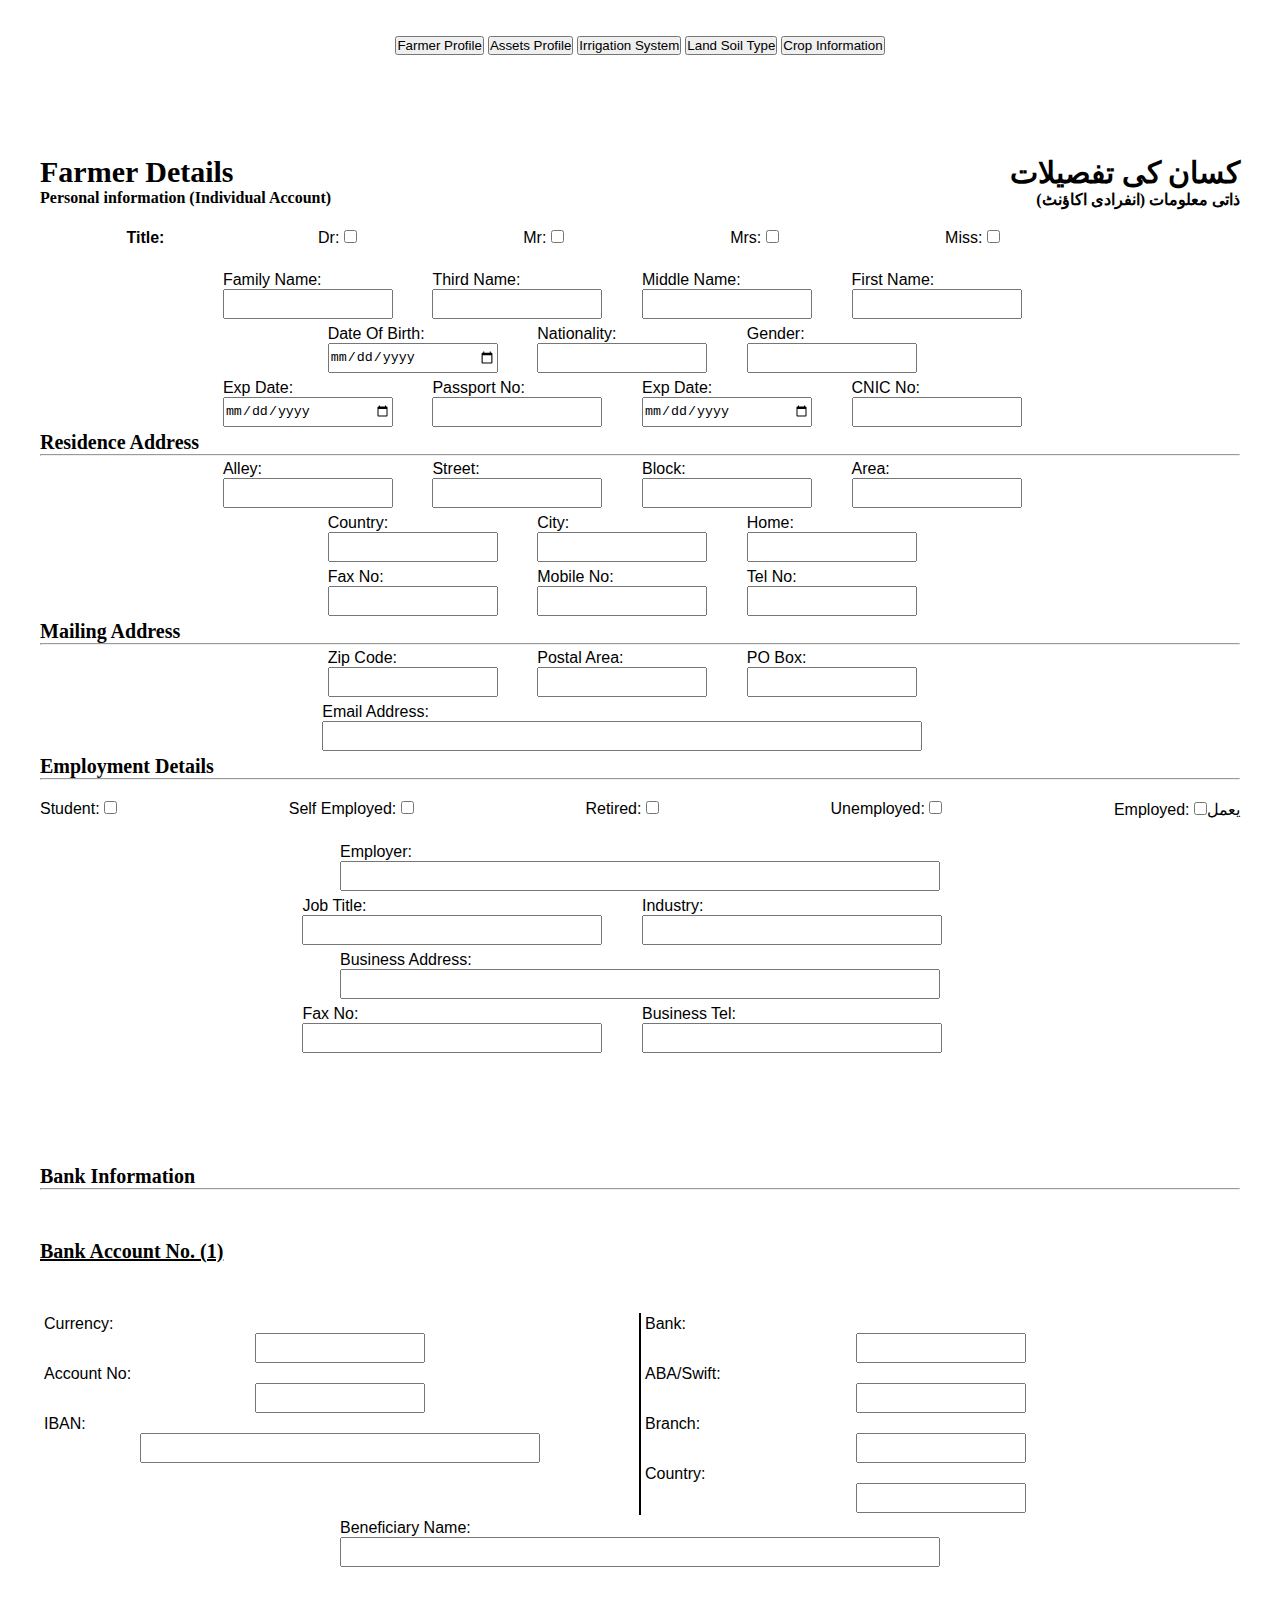
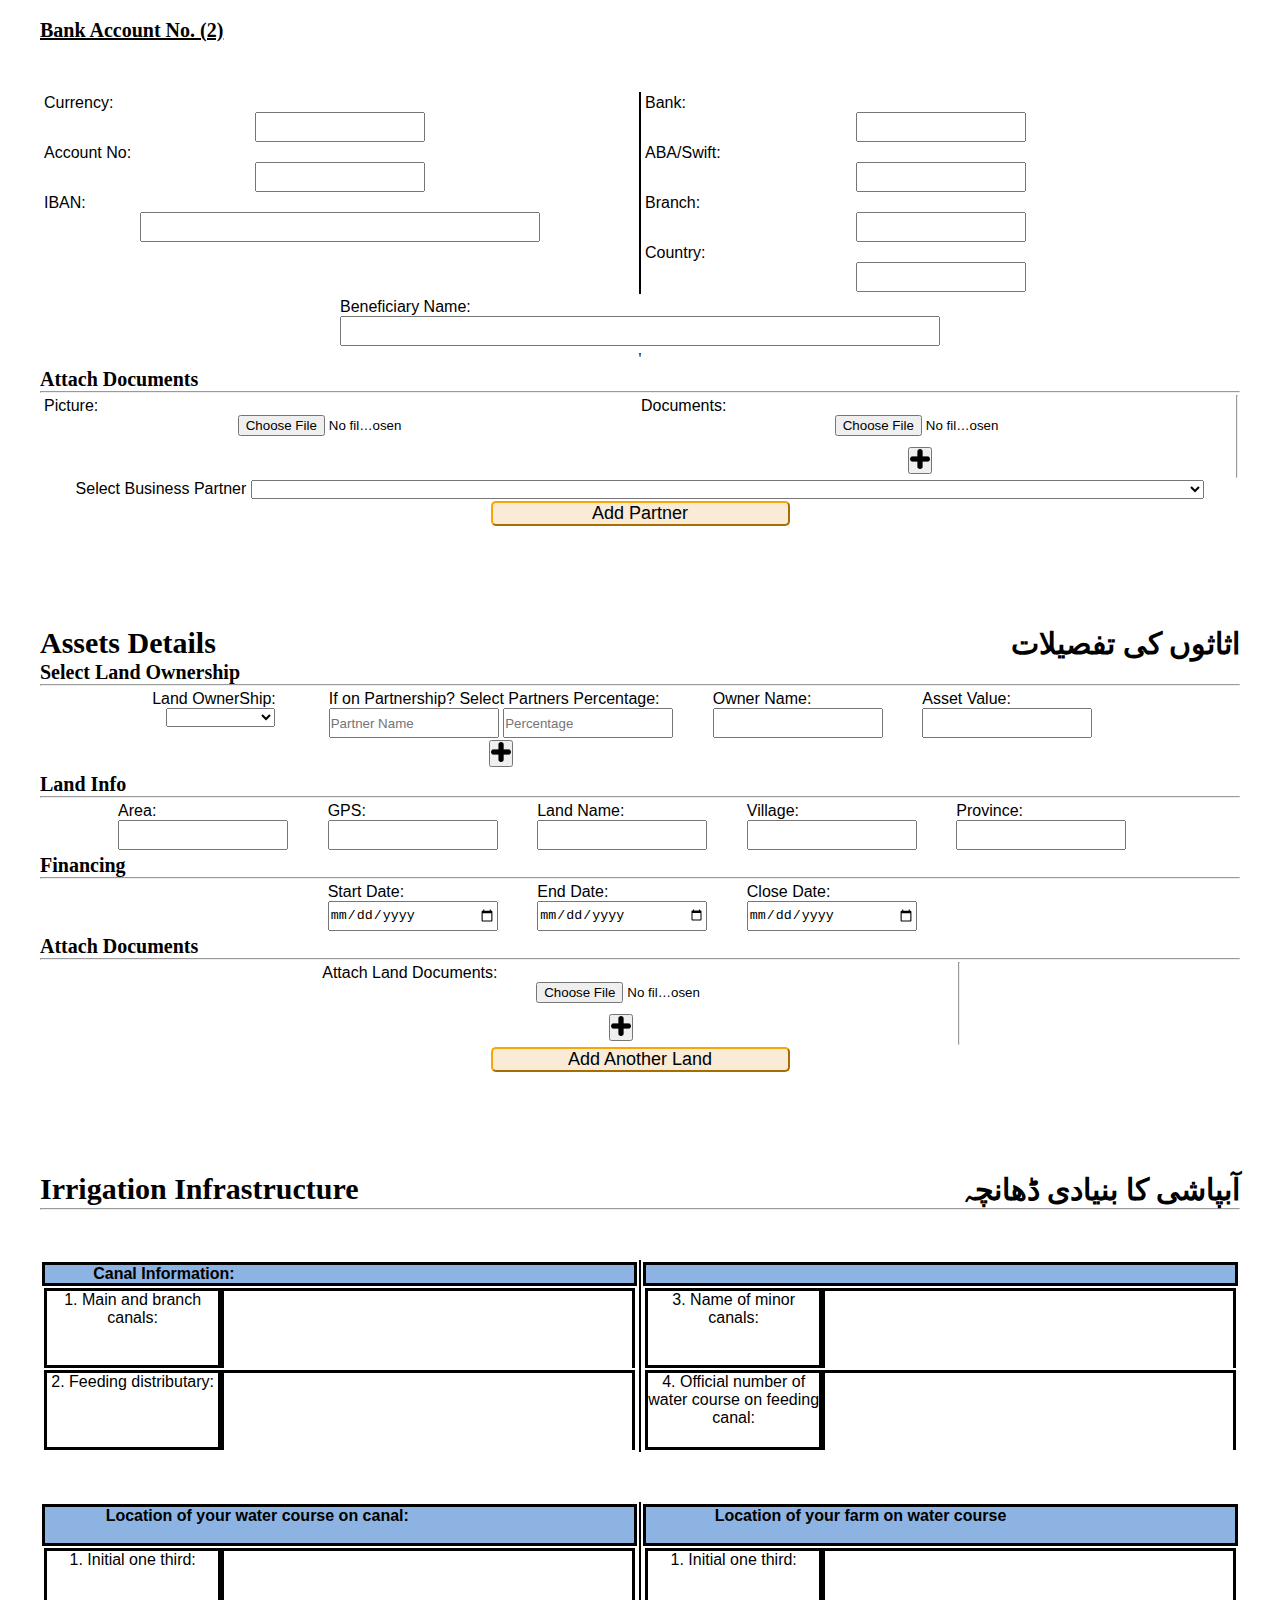
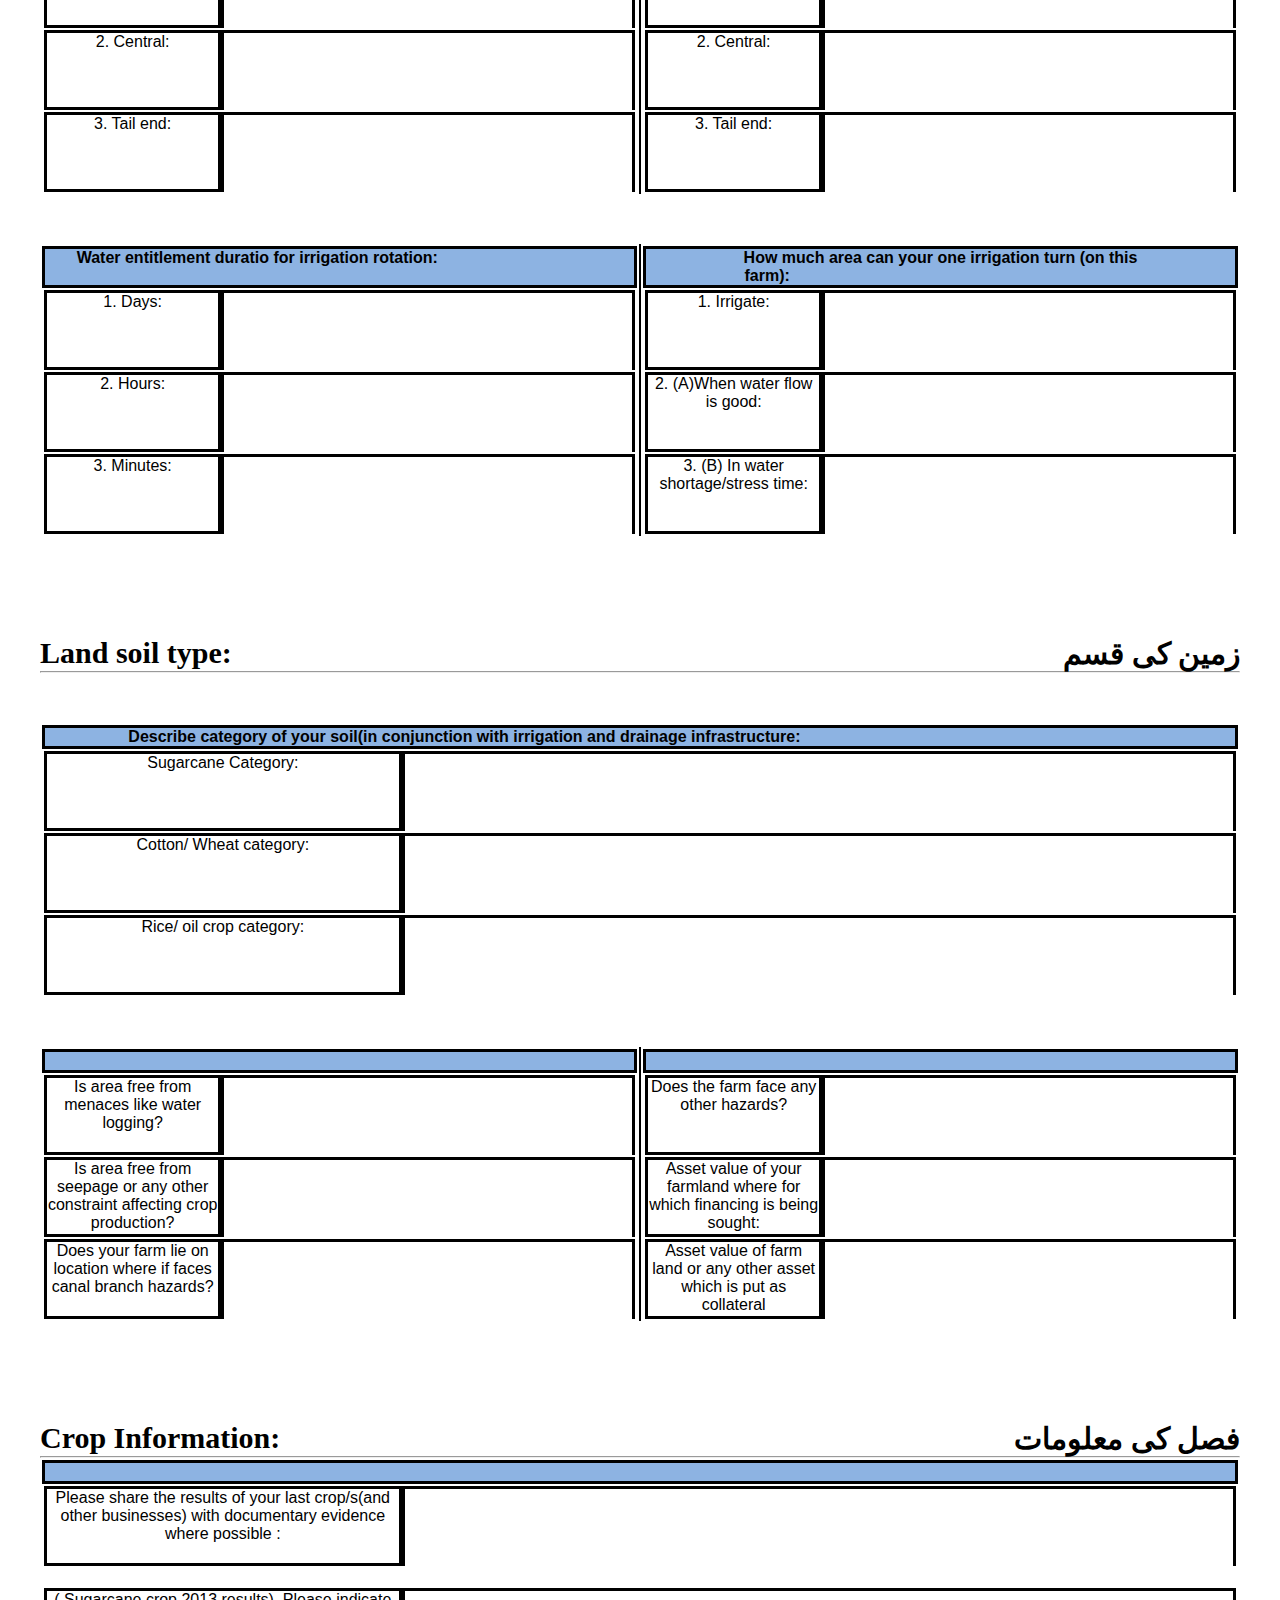
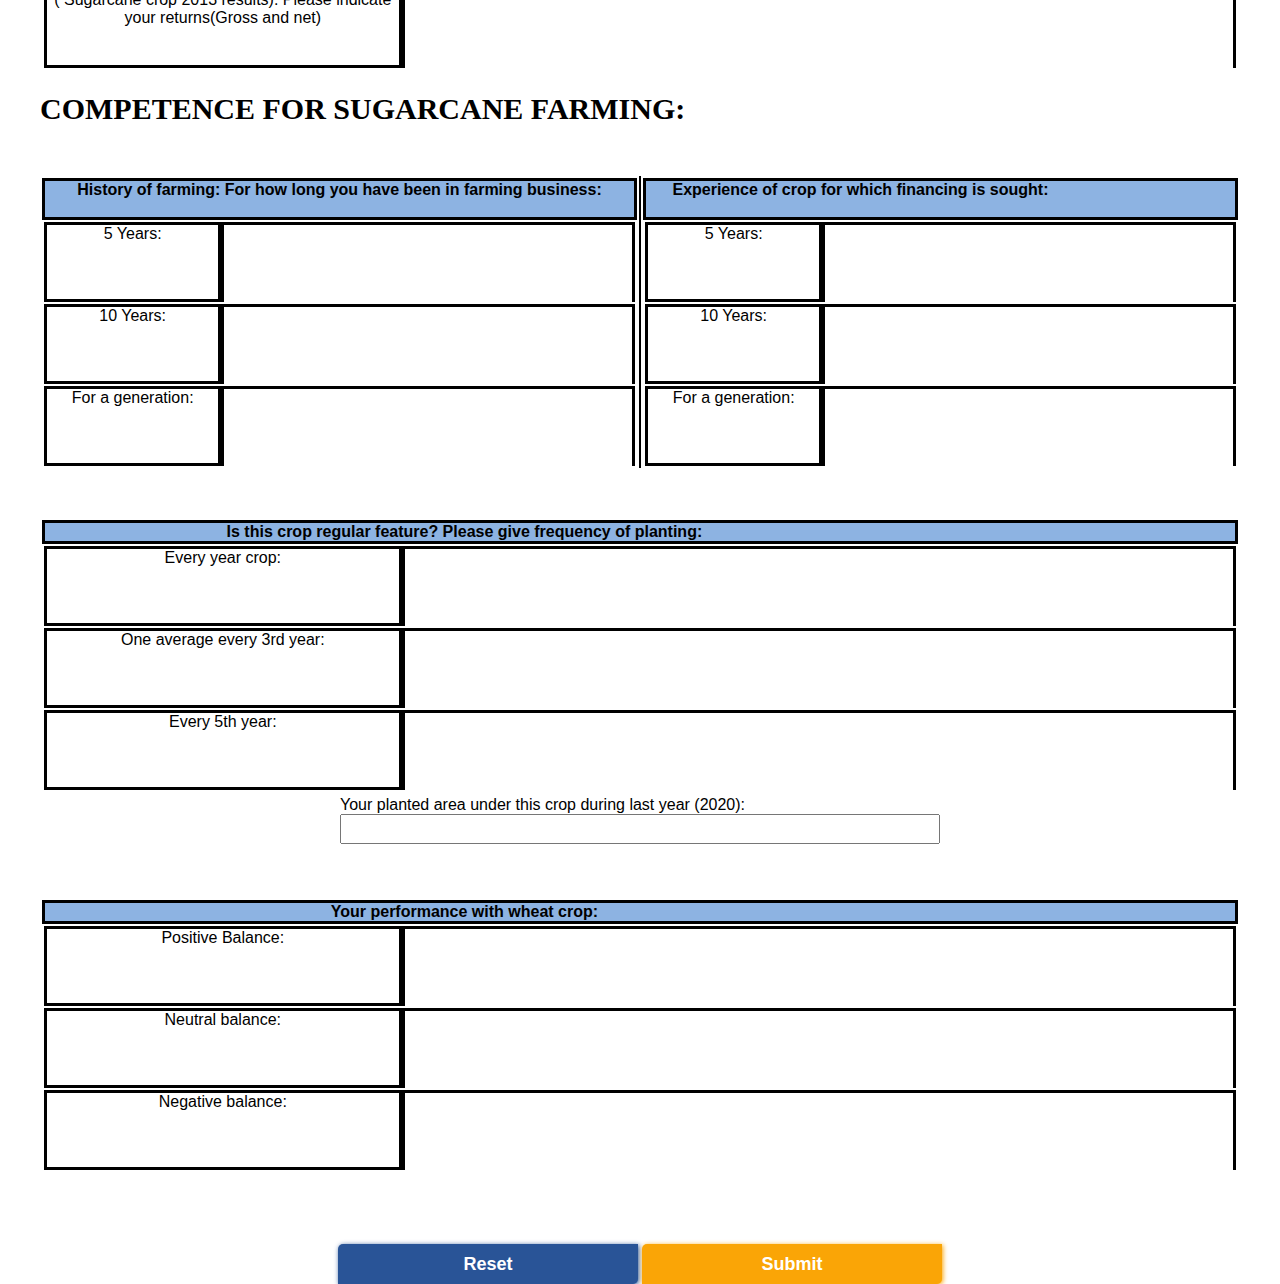
==== AGRO FARMER PROFILE HTML/index.html @ b7f1b9e5 "Add files via upload" ====
<!doctype html>
<html lang="en">
  <head>
    <meta charset="utf-8">
    <meta http-equiv="X-UA-Compatible" content="IE=edge">
    <meta name="viewport" content="width=device-width, initial-scale=1">
    <!-- The above 3 meta tags *must* come first in the head; any other head content must come *after* these tags -->
    <title>Agro Business</title>

    <!-- Bootstrap -->
    <link href="https://cdn.jsdelivr.net/npm/bootstrap@5.1.0/dist/css/bootstrap.min.css" rel="stylesheet" integrity="sha384-KyZXEAg3QhqLMpG8r+8fhAXLRk2vvoC2f3B09zVXn8CA5QIVfZOJ3BCsw2P0p/We" crossorigin="anonymous">
    <link rel="stylesheet" href="css/style.css">
    <!-- HTML5 shim and Respond.js for IE8 support of HTML5 elements and media queries -->
    <!-- WARNING: Respond.js doesn't work if you view the page via file:// -->
    <!--[if lt IE 9]>
      <script src="https://oss.maxcdn.com/html5shiv/3.7.3/html5shiv.min.js"></script>
      <script src="https://oss.maxcdn.com/respond/1.4.2/respond.min.js"></script>
    <![endif]-->
    <script src="https://cdn.jsdelivr.net/npm/bootstrap@5.1.0/dist/js/bootstrap.bundle.min.js" integrity="sha384-U1DAWAznBHeqEIlVSCgzq+c9gqGAJn5c/t99JyeKa9xxaYpSvHU5awsuZVVFIhvj" crossorigin="anonymous"></script>    
    <script src="https://ajax.googleapis.com/ajax/libs/jquery/2.1.1/jquery.min.js"></script>    
</head>
  <body>
    <div class="logo">
        <img src="./img/logo3.png">
    </div> 
   <div class="container">   
        <nav style="margin-top: 3%;">
            <div class="nav nav-tabs" id="nav-tab" role="tablist">
                <button class="nav-link active" id="nav-home-tab" data-bs-toggle="tab" data-bs-target="#nav-home" type="button" role="tab" aria-controls="nav-home" aria-selected="true">Farmer Profile</button>
                <button class="nav-link" id="nav-profile-tab" data-bs-toggle="tab" data-bs-target="#nav-profile" type="button" role="tab" aria-controls="nav-profile" aria-selected="false">Assets Profile</button>
                <button class="nav-link" id="nav-contact-tab" data-bs-toggle="tab" data-bs-target="#nav-irrigation" type="button" role="tab" aria-controls="nav-contact" aria-selected="false">Irrigation System</button>
                <button class="nav-link" id="nav-contact-tab" data-bs-toggle="tab" data-bs-target="#nav-land" type="button" role="tab" aria-controls="nav-contact" aria-selected="false">Land Soil Type</button>
                <button class="nav-link" id="nav-contact-tab" data-bs-toggle="tab" data-bs-target="#nav-crop" type="button" role="tab" aria-controls="nav-contact" aria-selected="false">Crop Information</button>    
            </div>
        </nav>
        <div class="tab-content" id="nav-tabContent">
            <div class="tab-pane fade show active" id="nav-home" role="tabpanel" aria-labelledby="nav-home-tab">
                <div class="frm">
                <div class="form-content mg-3">
                    <div class="input-style">
                        <div class="align"> 
                                <div class="txt-left">
                                    <span>
                                        <p class="h2"><b>Farmer Details</b></p>
                                        <p><b>Personal information (Individual Account)</b></p>
                                    </span>
                                </div>
                                <div class="txt-right mg-self-1">
                                    <span>
                                        <p class="h2"><b>
                                            کسان کی تفصیلات</b></p>
                                        <p><b>ذاتی معلومات (انفرادی اکاؤنٹ)</b></p>
                                    </span>
                                </div>
                        </div>   
                        <div class="input-style align txt-center">
                            <div class="input-value">
                                <p><b>Title:</b></p>
                            </div>
                            <div class="input-value cb1">
                                <label for="">
                                    Dr: 
                                </label>
                                <input type="checkbox" name="" id="">
                                <span class="">
                                    
                                </span>    
                            </div>
                            <div class="input-value tk-left cb2">
                                <label for="">
                                    Mr:
                                </label>
                                <input type="checkbox" name="" id="">
                                <span class="">        
                                        
                                </span>    
                            </div>
                            <div class="input-value tk-left cb2">
                                <label for="">
                                    Mrs:
                                </label>
                                <input type="checkbox" name="" id="">
                                <span class="">
                                    
                                </span>    
                            </div>
                            <div class="input-value tk-left cb2">
                                <label for="">
                                    Miss:
                                </label>
                                <input type="checkbox" name="" id="">
                                <span class="">
                                        
                                </span>    
                            </div>
                            <div class="input-value">
                                <p class="cb1"><b></b></p>
                            </div>
                        </div>     
                        <div class="input-value align form-content txt-center mg-self">
                            <div class="mg-self wd-1">    
                                <label class="block" for="">Family Name:    &nbsp;&nbsp;  </label>
                                <input type="text" name="" id="">
                            </div> &nbsp;&nbsp;&nbsp;&nbsp;&nbsp;&nbsp;&nbsp;&nbsp;
                            <div class="mg-self wd-1">    
                                <label class="block" for="">Third Name:   &nbsp;&nbsp;  </label>
                                <input type="text" name="" id="">
                            </div>&nbsp;&nbsp;&nbsp;&nbsp;&nbsp;&nbsp;&nbsp;&nbsp;
                            <div class="mg-self wd-1">    
                                <label class="block" for="">Middle Name: &nbsp;&nbsp; </label>
                                <input type="text" name="" id="">
                            </div>&nbsp;&nbsp;&nbsp;&nbsp;&nbsp;&nbsp;&nbsp;&nbsp;
                            <div class="mg-self wd-1">    
                                <label class="block" for="">First Name:    &nbsp;&nbsp; </label>
                                <input type="text" name="" id="">
                            </div>&nbsp;&nbsp;&nbsp;&nbsp;&nbsp;&nbsp;&nbsp;&nbsp;
                        </div>
                        <div class="input-value align form-content txt-center mg-self">
                            <div class="mg-self wd-1">    
                                <label class="block" for="">Date Of Birth:  &nbsp;&nbsp; </label>
                                <input type="date" name="" id="">
                            </div>&nbsp;&nbsp;&nbsp;&nbsp;&nbsp;&nbsp;&nbsp;&nbsp;
                            <div class="mg-self wd-1">    
                                <label class="block" for="">Nationality:  &nbsp;&nbsp; </label>
                                <input type="text" name="" id="">
                            </div>&nbsp;&nbsp;&nbsp;&nbsp;&nbsp;&nbsp;&nbsp;&nbsp;
                            <div class="mg-self wd-1">    
                                <label class="block" for="">Gender:  &nbsp;&nbsp;  </label>
                                <input type="text" name="" id="">
                            </div>&nbsp;&nbsp;&nbsp;&nbsp;&nbsp;&nbsp;&nbsp;&nbsp;
                        </div>
                        <div class="input-value align form-content txt-center mg-self">
                            <div class="mg-self wd-1">    
                                <label class="block" for="">Exp Date:  &nbsp;&nbsp; </label>
                                <input type="date" name="" id="">
                            </div>&nbsp;&nbsp;&nbsp;&nbsp;&nbsp;&nbsp;&nbsp;&nbsp;
                            <div class="mg-self wd-1">    
                                <label class="block" for="">Passport No:  &nbsp;&nbsp; </label>
                                <input type="text" name="" id="">
                            </div>&nbsp;&nbsp;&nbsp;&nbsp;&nbsp;&nbsp;&nbsp;&nbsp;
                            <div class="mg-self wd-1">    
                                <label class="block" for="">Exp Date:  &nbsp;&nbsp; </label>
                                <input type="date" name="" id="">
                            </div>&nbsp;&nbsp;&nbsp;&nbsp;&nbsp;&nbsp;&nbsp;&nbsp;
                            <div class="mg-self wd-1">    
                                <label class="block" for="">CNIC No:  &nbsp;&nbsp; </label>
                                <input type="text" name="" id="">
                            </div>&nbsp;&nbsp;&nbsp;&nbsp;&nbsp;&nbsp;&nbsp;&nbsp;
                        </div>
                        <div class="align"> 
                            <div class="txt-left">
                                <span>
                                    <p class="h1"><b>Residence Address</b></p>
                                </span>
                            </div>
                            <div class="txt-right mg-self-1">
                                <span>
                                    <p class="h1"><b></b></p>
                                </span>
                            </div>
                        </div> 
                        <hr>
                        <div class="input-value align form-content txt-center mg-self">
                            <div class="mg-self wd-1">    
                                <label class="block" for="">Alley: &nbsp;&nbsp; </label>
                                <input type="text" name="" id="">
                            </div>&nbsp;&nbsp;&nbsp;&nbsp;&nbsp;&nbsp;&nbsp;&nbsp;
                            <div class="mg-self wd-1">    
                                <label class="block" for="">Street: &nbsp;&nbsp;  </label>
                                <input type="text" name="" id="">
                            </div>&nbsp;&nbsp;&nbsp;&nbsp;&nbsp;&nbsp;&nbsp;&nbsp;
                            <div class="mg-self wd-1">    
                                <label class="block" for="">Block: &nbsp;&nbsp;  </label>
                                <input type="text" name="" id="">
                            </div>&nbsp;&nbsp;&nbsp;&nbsp;&nbsp;&nbsp;&nbsp;&nbsp;
                            <div class="mg-self wd-1">    
                                <label class="block" for="">Area: &nbsp;&nbsp;   </label>
                                <input type="text" name="" id="">
                            </div>&nbsp;&nbsp;&nbsp;&nbsp;&nbsp;&nbsp;&nbsp;&nbsp;
                        </div>
                        <div class="input-value align form-content txt-center mg-self">
                            <div class="mg-self wd-1">    
                                <label class="block" for="">Country:&nbsp;&nbsp; </label>
                                <input type="text" name="" id="">
                            </div>&nbsp;&nbsp;&nbsp;&nbsp;&nbsp;&nbsp;&nbsp;&nbsp;
                            <div class="mg-self wd-1">    
                                <label class="block" for="">City: &nbsp;&nbsp; </label>
                                <input type="text" name="" id="">
                            </div>&nbsp;&nbsp;&nbsp;&nbsp;&nbsp;&nbsp;&nbsp;&nbsp;
                            <div class="mg-self wd-1">    
                                <label class="block" for="">Home: &nbsp;&nbsp;   </label>
                                <input type="text" name="" id="">
                            </div>&nbsp;&nbsp;&nbsp;&nbsp;&nbsp;&nbsp;&nbsp;&nbsp;
                        </div>
                        <div class="input-value align form-content txt-center mg-self">
                            <div class="mg-self wd-1">    
                                <label class="block" for="">Fax No: &nbsp;&nbsp; </label>
                                <input type="tel" name="" id="">
                            </div>&nbsp;&nbsp;&nbsp;&nbsp;&nbsp;&nbsp;&nbsp;&nbsp;
                            <div class="mg-self wd-1">    
                                <label class="block" for="">Mobile No: &nbsp;&nbsp; </label>
                                <input type="tel" name="" id="">
                            </div>&nbsp;&nbsp;&nbsp;&nbsp;&nbsp;&nbsp;&nbsp;&nbsp;
                            <div class="mg-self wd-1">    
                                <label class="block" for="">Tel No: &nbsp;&nbsp; </label>
                                <input type="tel" name="" id="">
                            </div>&nbsp;&nbsp;&nbsp;&nbsp;&nbsp;&nbsp;&nbsp;&nbsp;
                        </div>
                        <div class="align"> 
                            <div class="txt-left">
                                <span>
                                    <p class="h1"><b>Mailing Address</b></p>
                                </span>
                            </div>
                            <div class="txt-right mg-self-1">
                                <span>
                                    <p class="h1"><b></b></p>
                                </span>
                            </div>
                        </div>
                        <hr>
                        <div class="input-value align form-content txt-center mg-self">
                            <div class="mg-self wd-1">    
                                <label class="block" for="">Zip Code:  &nbsp;&nbsp;  </label>
                                <input type="tel" name="" id="">
                            </div>&nbsp;&nbsp;&nbsp;&nbsp;&nbsp;&nbsp;&nbsp;&nbsp;
                            <div class="mg-self wd-1">    
                                <label class="block" for="">Postal Area: &nbsp;&nbsp; </label>
                                <input type="tel" name="" id="">
                            </div> &nbsp;&nbsp;&nbsp;&nbsp;&nbsp;&nbsp;&nbsp;&nbsp;
                            <div class="mg-self wd-1">    
                                <label class="block" for="">PO Box: &nbsp;&nbsp; </label>
                                <input type="tel" name="" id="">
                            </div>&nbsp;&nbsp;&nbsp;&nbsp;&nbsp;&nbsp;&nbsp;&nbsp;
                        </div>
                        <div class="input-value align form-content txt-center mg-self">
                            <div class="mg-self wd-2">    
                                <label class="block" for="">Email Address: &nbsp;&nbsp;  </label>
                                <input type="email" name="" id="">
                            </div>&nbsp;&nbsp;&nbsp;&nbsp;&nbsp;&nbsp;&nbsp;&nbsp;
                        </div>   
                        <div class="align"> 
                            <div class="txt-left">
                                <span>
                                    <p class="h1"><b>Employment Details</b></p>
                                </span>
                            </div>
                            <div class="txt-right mg-self-1">
                                <span>
                                    <p class="h1"><b></b></p>
                                </span>
                            </div>
                        </div> 
                        <hr>
                        <div class="input-style align txt-center">
                            <div class="input-value">
                                <label for="">
                                    Student: 
                                </label>
                                <input type="checkbox" name="" id="">
                            </div>
                            <div class="input-value tk-left">
                                <label for="">
                                    Self Employed:
                                </label>
                                <input type="checkbox" name="" id="">    
                            </div>
                            <div class="input-value tk-left">
                                <label for="">
                                    Retired:
                                </label>
                                <input type="checkbox" name="" id="">    
                            </div>
                            <div class="input-value tk-left">
                                <label for="">
                                    Unemployed:
                                </label>
                                <input type="checkbox" name="" id="">    
                            </div>
                            <div class="input-value tk-left">
                                <label for="">
                                    Employed:
                                </label>
                                <input type="checkbox" name="" id="">يعمل    
                            </div>
                        </div> 
                        <div class="input-value align form-content txt-center mg-self">
                            <div class="mg-self wd-2">    
                                <label class="block" for="">Employer: &nbsp;&nbsp;&nbsp;&nbsp;&nbsp;&nbsp;&nbsp;&nbsp;&nbsp;&nbsp;&nbsp;&nbsp;&nbsp;&nbsp;&nbsp;&nbsp;&nbsp;&nbsp;&nbsp;&nbsp;&nbsp;&nbsp;&nbsp;&nbsp;&nbsp;&nbsp;&nbsp;&nbsp;&nbsp;&nbsp;&nbsp;&nbsp;&nbsp;&nbsp;&nbsp;&nbsp;&nbsp;&nbsp;&nbsp;&nbsp;&nbsp;&nbsp;&nbsp;&nbsp;&nbsp;&nbsp;&nbsp;&nbsp;&nbsp;&nbsp;&nbsp;&nbsp;&nbsp;&nbsp;&nbsp;&nbsp;&nbsp;&nbsp;&nbsp;&nbsp;&nbsp;&nbsp;&nbsp;&nbsp;&nbsp;&nbsp;&nbsp;&nbsp;&nbsp;&nbsp;&nbsp;&nbsp;&nbsp;&nbsp;&nbsp;&nbsp;&nbsp;&nbsp;&nbsp;&nbsp;&nbsp;&nbsp;&nbsp;&nbsp;&nbsp;&nbsp;&nbsp;&nbsp;&nbsp;&nbsp;&nbsp;&nbsp;&nbsp;&nbsp;&nbsp;&nbsp;&nbsp;&nbsp;&nbsp;&nbsp; </label>
                                <input type="text" name="" id="">
                            </div>
                        </div>  
                        <div class="input-value align form-content txt-center mg-self">
                            <div class="mg-self wd-3">    
                                <label class="block" for="">Job Title: &nbsp;&nbsp;&nbsp;&nbsp;&nbsp;&nbsp;&nbsp;&nbsp;&nbsp;&nbsp;&nbsp;&nbsp;&nbsp;&nbsp;&nbsp;&nbsp;&nbsp;&nbsp;&nbsp;&nbsp;&nbsp;&nbsp;&nbsp;&nbsp;&nbsp;&nbsp;&nbsp;&nbsp;&nbsp;&nbsp;&nbsp;&nbsp;&nbsp;&nbsp;&nbsp;&nbsp;&nbsp;&nbsp;&nbsp;&nbsp; </label>
                                <input type="text" name="" id="">
                            </div>&nbsp;&nbsp;&nbsp;&nbsp;&nbsp;&nbsp;&nbsp;&nbsp;
                            <div class="mg-self wd-3">    
                                <label class="block" for="">Industry: &nbsp;&nbsp;&nbsp;&nbsp;&nbsp;&nbsp;&nbsp;&nbsp;&nbsp;&nbsp;&nbsp;&nbsp;&nbsp;&nbsp;&nbsp;&nbsp;&nbsp;&nbsp;&nbsp;&nbsp;&nbsp;&nbsp;&nbsp;&nbsp;&nbsp;&nbsp;&nbsp;&nbsp;&nbsp;&nbsp;&nbsp;&nbsp;&nbsp;&nbsp;&nbsp;&nbsp;&nbsp;&nbsp;&nbsp;&nbsp;&nbsp;&nbsp;&nbsp;&nbsp;&nbsp;&nbsp; </label>
                                <input type="text" name="" id="">
                            </div>&nbsp;&nbsp;&nbsp;&nbsp;&nbsp;&nbsp;&nbsp;&nbsp;
                        </div>  
                        <div class="input-value align form-content txt-center mg-self">
                            <div class="mg-self wd-2">    
                                <label class="block" for="">Business Address: &nbsp;&nbsp;&nbsp;&nbsp;&nbsp;&nbsp;&nbsp;&nbsp;&nbsp;&nbsp;&nbsp;&nbsp;&nbsp;&nbsp;&nbsp;&nbsp;&nbsp;&nbsp;&nbsp;&nbsp;&nbsp;&nbsp;&nbsp;&nbsp;&nbsp;&nbsp;&nbsp;&nbsp;&nbsp;&nbsp;&nbsp;&nbsp;&nbsp;&nbsp;&nbsp;&nbsp;&nbsp;&nbsp;&nbsp;&nbsp;&nbsp;&nbsp;&nbsp;&nbsp;&nbsp;&nbsp;&nbsp;&nbsp;&nbsp;&nbsp;&nbsp;&nbsp;&nbsp;&nbsp;&nbsp;&nbsp;&nbsp;&nbsp;&nbsp;&nbsp;&nbsp;&nbsp;&nbsp;&nbsp;&nbsp;&nbsp;&nbsp;&nbsp;&nbsp;&nbsp;&nbsp;&nbsp;&nbsp;&nbsp;&nbsp;&nbsp;&nbsp;&nbsp;&nbsp;&nbsp;&nbsp;&nbsp;&nbsp;&nbsp;&nbsp;&nbsp;&nbsp;&nbsp;&nbsp;&nbsp; </label>
                                <input type="text" name="" id="">
                            </div>
                        </div>
                        <div class="input-value align form-content txt-center mg-self">
                            <div class="mg-self wd-3">    
                                <label class="block" for="">Fax No: &nbsp;&nbsp;&nbsp;&nbsp;&nbsp;&nbsp;&nbsp;&nbsp;&nbsp;&nbsp;&nbsp;&nbsp;&nbsp;&nbsp;&nbsp;&nbsp;&nbsp;&nbsp;&nbsp;&nbsp;&nbsp;&nbsp;&nbsp;&nbsp;&nbsp;&nbsp;&nbsp;&nbsp;&nbsp;&nbsp;&nbsp;&nbsp;&nbsp;&nbsp;&nbsp;&nbsp; </label>
                                <input type="text" name="" id="">
                            </div>&nbsp;&nbsp;&nbsp;&nbsp;&nbsp;&nbsp;&nbsp;&nbsp;
                            <div class="mg-self wd-3">    
                                <label class="block" for="">Business Tel: &nbsp;&nbsp;&nbsp;&nbsp;&nbsp;&nbsp;&nbsp;&nbsp;&nbsp;&nbsp;&nbsp;&nbsp;&nbsp;&nbsp;&nbsp;&nbsp;&nbsp;&nbsp;&nbsp;&nbsp;&nbsp;&nbsp;&nbsp;&nbsp;&nbsp;&nbsp;&nbsp;&nbsp;&nbsp;&nbsp; </label>
                                <input type="tel" name="" id="">
                            </div>&nbsp;&nbsp;&nbsp;&nbsp;&nbsp;&nbsp;&nbsp;&nbsp;
                        </div>
                         
                        
                        <div class="align" style="margin-top:110px"> 
                            <div class="txt-left">
                                <span>
                                    <p class="h1"><b>Bank Information</b></p>
                                </span>
                            </div>
                            <div class="txt-right mg-self-1">
                                <span>
                                    <p class="h1"><b></b></p>
                                </span>
                            </div>
                        </div> 
                        <hr>
                        <div class="align mg-1"> 
                            <div class="txt-left">
                                <span>
                                    <p class="h1"><b><u>Bank Account No. (1)</b></u></p>
                                </span>
                            </div>
                            <div class="txt-right mg-self-1">
                                <span>
                                    <p class="h1"><b><u></u></b></p>
                                </span>
                            </div>
                        </div>    
                        <div class="align">
                            <div class="block sep-1 mg-1">
                                <div class="input-value form-content txt-center mg-self">
                                    <div class="mg-self wd-1">    
                                        <label class="block" for="">Currency:</label>
                                        <input type="text" name="" id="">
                                    
                                    
                                    
                                    
        </div>
                                    <div class="mg-self wd-1">    
                                        <label class="block" for="">Account No:</label>
                                        <input type="text" name="" id="">
                                    </div>
                                    <div class="mg-self wd-5">    
                                        <label class="block" for="">IBAN:</label>
                                        <input type="text" name="" id="">
                                    </div>
                                </div>
                            </div>
                            <div class="sep mg-1"></div>
                            <div class="block sep-1 mg-1">
                                <div class="input-value form-content txt-center mg-self">
                                    <div class="mg-self wd-1">    
                                        <label class="block" for="">Bank:</label>
                                        <input type="text" name="" id="">
                                    </div>
                                    <div class="mg-self wd-1">    
                                        <label class="block" for="">ABA/Swift:</label>
                                        <input type="text" name="" id="">
                                    </div>
                                    <div class="mg-self wd-1">    
                                        <label class="block" for="">Branch:</label>
                                        <input type="text" name="" id="">
                                    </div>
                                    <div class="mg-self wd-1">    
                                        <label class="block" for="">Country:</label>
                                        <input type="text" name="" id="">
                                    </div>
                                </div>
                            </div>   
                        </div>
                        <div class="input-value align form-content txt-center mg-self">
                            <div class="mg-self wd-2">    
                                <label class="block" for="">Beneficiary Name:</label>
                                <input type="text" name="" id="">
                            </div>
                        </div> 
                        <div class="align mg-1"> 
                            <div class="txt-left">
                                <span>
                                    <p class="h1"><b><u>Bank Account No. (2)</b></u></p>
                                </span>
                            </div>
                            <div class="txt-right mg-self-1">
                                <span>
                                    <p class="h1"><b><u></u></b></p>
                                </span>
                            </div>
                        </div>    
                        <div class="align">
                            <div class="block sep-1 mg-1">
                                <div class="input-value form-content txt-center mg-self">
                                    <div class="mg-self wd-1">    
                                        <label class="block" for="">Currency:</label>
                                        <input type="text" name="" id="">
                                    </div>
                                    <div class="mg-self wd-1">    
                                        <label class="block" for="">Account No:</label>
                                        <input type="text" name="" id="">
                                    </div>
                                    <div class="mg-self wd-5">    
                                        <label class="block" for="">IBAN: </label>
                                        <input type="text" name="" id="">
                                    </div>
                                </div>
                            </div>
                            <div class="sep mg-1"></div>
                            <div class="block sep-1 mg-1">
                                <div class="input-value form-content txt-center mg-self">
                                    <div class="mg-self wd-1">    
                                        <label class="block" for="">Bank:</label>
                                        <input type="text" name="" id="">
                                    </div>
                                    <div class="mg-self wd-1">    
                                        <label class="block" for="">ABA/Swift:</label>
                                        <input type="text" name="" id="">
                                    </div>
                                    <div class="mg-self wd-1">    
                                        <label class="block" for="">Branch:</label>
                                        <input type="text" name="" id="">
                                    </div>
                                    <div class="mg-self wd-1">    
                                        <label class="block" for="">Country:</label>
                                        <input type="text" name="" id="">
                                    </div>
                                </div>
                            </div>   
                        </div>
                        <div class="input-value align form-content txt-center mg-self">
                            <div class="mg-self wd-2">    
                                <label class="block" for="">Beneficiary Name:</label>
                                <input type="text" name="" id="">
                            </div>
                        </div> 
                    </div>'
                    <div>
                    
                <div class="align"> 
                    <div class="txt-left">
                        <span>
                            <p class="h1"><b>Attach Documents</b></p>
                        </span>
                    </div>
                    <div class="txt-right mg-self-1">
                        <span>
                            <p class="h1"><b></b></p>
                        </span>
                    </div>
                </div> 
                <hr>
                <div class="input-value align form-content txt-center mg-self">
                    <div class="mg-self wd-1 file">    
                        <label class="block" for="">Picture: &nbsp;&nbsp;</label>
                        <input type="file" name="" id="" class="file">
                    </div>&nbsp;&nbsp;&nbsp;&nbsp;&nbsp;&nbsp;&nbsp;&nbsp;
                    <div class="mg-self wd-1 file"> 
                        <div class="frm4">     
                            <label class="block" for="">Documents: &nbsp;&nbsp;  </label>
                            <input type="File" name="" id="" class="">
                        </div>  
                        <div class="mg-self wd-1">
                            <button class="repeat4"><img src="./img/add-icon.png" alt="add more documents" style="width: 20px; height: 20px;"></button>
                        </div>
                    </div>&nbsp;&nbsp;&nbsp;&nbsp;&nbsp;&nbsp;&nbsp;&nbsp;
                    <hr>    
                </div>
                <div class="input-value form-content txt-center mg-self">
                    <div class="mg-self wd-1">    
                        <label for="">Select Business Partner</label>
                        <select name="" id="" style="width: 80%;">
                            <option value=""></option>
                            <option value="">FATHER</option>
                            <option value="">MOTHER</option>
                            <option value="">UNCLE</option>
                            <option value="">BROTHER</option>
                            <option value="">SISTER</option>
                            <option value="">WIFE</option>
                            <option value="">CHILDREN</option>
                            <option value="">FRIEND</option>
                            <option value="">OTHER</option>
                        </select>
                </div>
            </div>
                </div>
                </div>
                </div>
                <div class="mg-self wd-1">
                    <button class="repeat partner">Add Partner</button>
                </div>
            </div>
            <div class="tab-pane fade" id="nav-profile" role="tabpanel" aria-labelledby="nav-profile-tab">
                <div class="frm3">
                    <div class="form-content mg-3">
                        <div class="input-style">
                            <div class="align"> 
                                    <div class="txt-left">
                                        <span>
                                            <p class="h2"><b>Assets Details</b></p>
                                            <p><b> </b></p>
                                        </span>
                                    </div>
                                    <div class="txt-right mg-self-1">
                                        <span>
                                            <p class="h2"><b>
                                                اثاثوں کی تفصیلات</b></p>
                                            <p><b></b></p>
                                        </span>
                                    </div>
                            </div>
                            <div class="align"> 
                                <div class="txt-left">
                                    <span>
                                        <p class="h1"><b>Select Land Ownership</b></p>
                                    </span>
                                </div>
                                <div class="txt-right mg-self-1">
                                    <span>
                                        <p class="h1"><b></b></p>
                                    </span>
                                </div>
                            </div> 
                            <hr>
                            <div class="input-value align form-content txt-center mg-self">
                                <div class="mg-self wd-1">    
                                    <label class="block" for="">Land OwnerShip: &nbsp;&nbsp; </label>
                                    <select name="" id="" style="width: 80%;">
                                        <option value=""></option>
                                        <option value="">Own Land</option>
                                        <option value="">PartnerShip Land</option>
                                        <option value="">Rented Land</option>
                                    </select>
                                </div>&nbsp;&nbsp;&nbsp;&nbsp;&nbsp;&nbsp;&nbsp;&nbsp;
                                <div class="mg-self wd-1">
                                    <label class="block" for="">If on Partnership? Select Partners Percentage: &nbsp;&nbsp;  </label>    
                                    <div class="frm2"> 
                                        <input type="text" name="" id="" placeholder="Partner Name">
                                        <input type="number" min="1" max="100" name="" id="" placeholder="Percentage">    
                                    </div>
                                    <div class="mg-self wd-1">
                                        <button class="repeat2"><img src="./img/add-icon.png" alt="add more documents" style="width: 20px; height: 20px;"></button>
                                    </div>
                                </div>&nbsp;&nbsp;&nbsp;&nbsp;&nbsp;&nbsp;&nbsp;&nbsp;
                                <div class="mg-self wd-1">    
                                    <label class="block" for="">Owner Name: &nbsp;&nbsp;  </label>
                                    <input type="text" name="" id="">
                                </div>&nbsp;&nbsp;&nbsp;&nbsp;&nbsp;&nbsp;&nbsp;&nbsp;
                                <div class="mg-self wd-1">    
                                    <label class="block" for="">Asset Value: &nbsp;&nbsp;   </label>
                                    <input type="text" name="" id="">
                                </div>&nbsp;&nbsp;&nbsp;&nbsp;&nbsp;&nbsp;&nbsp;&nbsp;
                            </div>
                            <div class="align"> 
                                <div class="txt-left">
                                    <span>
                                        <p class="h1"><b>Land Info</b></p>
                                    </span>
                                </div>
                                <div class="txt-right mg-self-1">
                                    <span>
                                        <p class="h1"><b></b></p>
                                    </span>
                                </div>
                            </div> 
                            <hr>
                            <div class="input-value align form-content txt-center mg-self">
                                <div class="mg-self wd-1">    
                                    <label class="block" for="">Area: &nbsp;&nbsp; </label>
                                    <input type="text" name="" id="">
                                </div>&nbsp;&nbsp;&nbsp;&nbsp;&nbsp;&nbsp;&nbsp;&nbsp;
                                <div class="mg-self wd-1">    
                                    <label class="block" for="">GPS: &nbsp;&nbsp;  </label>
                                    <input type="text" name="" id="">
                                </div>&nbsp;&nbsp;&nbsp;&nbsp;&nbsp;&nbsp;&nbsp;&nbsp;
                                <div class="mg-self wd-1">    
                                    <label class="block" for="">Land Name: &nbsp;&nbsp;  </label>
                                    <input type="text" name="" id="">
                                </div>&nbsp;&nbsp;&nbsp;&nbsp;&nbsp;&nbsp;&nbsp;&nbsp;
                                <div class="mg-self wd-1">    
                                    <label class="block" for="">Village: &nbsp;&nbsp;   </label>
                                    <input type="text" name="" id="">
                                </div>&nbsp;&nbsp;&nbsp;&nbsp;&nbsp;&nbsp;&nbsp;&nbsp;
                                <div class="mg-self wd-1">    
                                    <label class="block" for="">Province: &nbsp;&nbsp;   </label>
                                    <input type="text" name="" id="">
                                </div>&nbsp;&nbsp;&nbsp;&nbsp;&nbsp;&nbsp;&nbsp;&nbsp;
                            </div>
                            <div class="align"> 
                                <div class="txt-left">
                                    <span>
                                        <p class="h1"><b>Financing</b></p>
                                    </span>
                                </div>
                                <div class="txt-right mg-self-1">
                                    <span>
                                        <p class="h1"><b></b></p>
                                    </span>
                                </div>
                            </div>
                            <hr>
                            <div class="input-value align form-content txt-center mg-self">
                                <div class="mg-self wd-1">    
                                    <label class="block" for="">Start Date:  &nbsp;&nbsp;  </label>
                                    <input type="date" name="" id="">
                                </div>&nbsp;&nbsp;&nbsp;&nbsp;&nbsp;&nbsp;&nbsp;&nbsp;
                                <div class="mg-self wd-1">    
                                    <label class="block" for="">End Date: &nbsp;&nbsp;  </label>
                                    <input type="date" name="" id="">
                                </div> &nbsp;&nbsp;&nbsp;&nbsp;&nbsp;&nbsp;&nbsp;&nbsp;
                                <div class="mg-self wd-1">    
                                    <label class="block" for="">Close Date: &nbsp;&nbsp; </label>
                                    <input type="date" name="" id="">
                                </div>&nbsp;&nbsp;&nbsp;&nbsp;&nbsp;&nbsp;&nbsp;&nbsp;
                            </div>   
                          
                            
                        
                    <div class="align"> 
                        <div class="txt-left">
                            <span>
                                <p class="h1"><b>Attach Documents</b></p>
                            </span>
                        </div>
                        <div class="txt-right mg-self-1">
                            <span>
                                <p class="h1"><b></b></p>
                            </span>
                        </div>
                    </div> 
                    <hr>
                    <div class="input-value align form-content txt-center mg-self">
                        <div class="mg-self wd-1 file"> 
                            <div class="frm1 ">     
                                <label class="block" for="">Attach Land Documents: &nbsp;&nbsp;  </label>
                                <input type="File" name="" id="" class="">
                            </div>  
                            <div class="mg-self wd-1">
                                <button class="repeat1"><img src="./img/add-icon.png" alt="add more documents" style="width: 20px; height: 20px;"></button>
                            </div>
                        </div>&nbsp;&nbsp;&nbsp;&nbsp;&nbsp;&nbsp;&nbsp;&nbsp;
                        <hr>    
                    </div>
                    </div>
                    </div>
                    </div>
                    <div class="mg-self wd-1">
                        <button class="repeat3 partner">Add Another Land</button>
                    </div>
            </div>
            <div class="tab-pane fade" id="nav-irrigation" role="tabpanel" aria-labelledby="nav-contact-tab">
                <div class="align" style="margin-top: 100px;"> 
                    <div class="txt-left">
                        <span>
                            <p class="h2"><b>Irrigation Infrastructure</b></p>
                        </span>
                    </div>
                    <div class="txt-right mg-self-1">
                        <span>
                            <p class="h2"><b>آبپاشی کا بنیادی ڈھانچہ</b></p>
                        </span>
                    </div>
                </div>  
                <hr>
                        <div class="align">       
                            <div class="block sep-1 mg-1">         
                                <div class="input-value form-content txt-center mg-self">
                                    <div class="box-bd">
                                        <span>
                                            <p class="cent"><b>Canal Information: &nbsp;&nbsp;&nbsp;&nbsp;&nbsp;&nbsp;&nbsp;&nbsp;&nbsp;&nbsp;&nbsp;&nbsp;&nbsp;&nbsp;&nbsp;&nbsp;&nbsp;&nbsp;&nbsp;&nbsp;&nbsp;&nbsp;&nbsp;&nbsp;&nbsp;&nbsp;&nbsp;&nbsp;&nbsp;&nbsp;&nbsp;&nbsp;&nbsp;&nbsp;&nbsp;&nbsp; &nbsp;&nbsp;&nbsp;&nbsp;&nbsp;&nbsp;&nbsp;&nbsp;&nbsp;&nbsp;&nbsp;&nbsp;&nbsp;&nbsp;&nbsp;&nbsp;&nbsp;&nbsp;&nbsp;&nbsp;&nbsp;&nbsp;&nbsp;&nbsp;&nbsp;&nbsp;&nbsp;&nbsp;&nbsp;&nbsp;&nbsp;&nbsp;&nbsp;&nbsp;&nbsp;&nbsp;&nbsp;&nbsp;&nbsp;&nbsp;&nbsp;     </p></b>
                                            
                                        </span>
                                    </div>
                                    <div class="input-st mg-self wd-1 align">
                                        <div class="input-2 tk-left">
                                            <div class="" for="">1. Main and branch canals:</div>
                                            <div class="hide" for=""></div>
                                        </div>
                                        <div class="input-1">     
                                            <input type="text" name="" id="" class="">
                                        </div>
                                    </div>
                                    <div class="input-st mg-self wd-1 align">
                                        <div class="input-2 tk-left">
                                            <div class="" for="">2. Feeding distributary:</div>
                                            <div class="hide" for=""></div>
                                        </div>
                                        <div class="input-1">     
                                            <input type="text" name="" id="" class="">
                                        </div>
                                    </div>
                                </div>
                            </div>
                            <div class="sep mg-1"></div>
                            <div class="block sep-1 mg-1">
                                <div class="input-value form-content txt-center mg-self">
                                    <div class="box-bd">
                                        <span>
                                            <p class="cent"><b>&nbsp;&nbsp;&nbsp;&nbsp;&nbsp;&nbsp;&nbsp;&nbsp;&nbsp;&nbsp;&nbsp;&nbsp;&nbsp;&nbsp;&nbsp;&nbsp;&nbsp;&nbsp;&nbsp;&nbsp;&nbsp;&nbsp;&nbsp;&nbsp;&nbsp;&nbsp;&nbsp;&nbsp;&nbsp;&nbsp;&nbsp;&nbsp;&nbsp;&nbsp;&nbsp;&nbsp; &nbsp;&nbsp;&nbsp;&nbsp;&nbsp;&nbsp;&nbsp;&nbsp;&nbsp;&nbsp;&nbsp;&nbsp;&nbsp;&nbsp;&nbsp;&nbsp;&nbsp;&nbsp;&nbsp;&nbsp;&nbsp;&nbsp;&nbsp;&nbsp;&nbsp;&nbsp;&nbsp;&nbsp;&nbsp;&nbsp;&nbsp;&nbsp;&nbsp;&nbsp;&nbsp;&nbsp;&nbsp;&nbsp;&nbsp;&nbsp;&nbsp;    </p></b>
                                        </span>
                                    </div>
                                    <div class="input-st mg-self wd-1 align">
                                        <div class="input-2 tk-left">
                                            <div class="" for="">3. Name of minor canals:</div>
                                            <div class="hide" for=""></div>
                                        </div>
                                        <div class="input-1">     
                                            <input type="text" name="" id="" class="">
                                        </div>
                                    </div>
                                    <div class="input-st mg-self wd-1 align">
                                        <div class="input-2 tk-left">
                                            <div class="" for="">4. Official number of water course on feeding canal:</div>
                                            <div class="hide" for=""></div>
                                        </div>
                                        <div class="input-1">     
                                            <input type="text" name="" id="" class="">
                                        </div>
                                    </div>
                                </div>
                            </div>   
                        </div>    
                        
                        <div class="align">       
                            <div class="block sep-1 mg-1">         
                                <div class="input-value form-content txt-center mg-self">
                                    <div class="box-bd">
                                        <span>
                                            <p class="cent"><b>Location of your water course on canal: &nbsp;&nbsp;&nbsp;&nbsp;&nbsp;&nbsp;&nbsp;&nbsp;&nbsp;&nbsp;&nbsp;&nbsp;&nbsp;&nbsp;&nbsp;&nbsp;&nbsp;&nbsp;&nbsp;&nbsp;&nbsp;&nbsp;&nbsp;&nbsp;&nbsp;&nbsp;&nbsp;&nbsp;&nbsp;&nbsp;&nbsp;&nbsp;&nbsp;&nbsp;&nbsp;&nbsp; &nbsp;&nbsp;&nbsp;&nbsp;&nbsp;&nbsp;&nbsp;&nbsp;&nbsp;&nbsp;&nbsp;&nbsp;&nbsp;&nbsp;&nbsp;&nbsp;&nbsp;&nbsp;&nbsp;&nbsp;&nbsp;&nbsp;&nbsp;&nbsp;&nbsp;&nbsp;&nbsp;&nbsp;&nbsp;&nbsp;&nbsp;&nbsp;&nbsp;&nbsp;&nbsp;&nbsp;&nbsp;&nbsp;&nbsp;&nbsp;&nbsp;     </p></b>
                                            
                                        </span>
                                    </div>
                                    <div class="input-st mg-self wd-1 align">
                                        <div class="input-2 tk-left">
                                            <div class="" for="">1. Initial one third:</div>
                                            <div class="hide" for=""></div>
                                        </div>
                                        <div class="input-1">     
                                            <input type="text" name="" id="" class="">
                                        </div>
                                    </div>
                                    <div class="input-st mg-self wd-1 align">
                                        <div class="input-2 tk-left">
                                            <div class="" for="">2. Central:</div>
                                            <div class="hide" for=""></div>
                                        </div>
                                        <div class="input-1">     
                                            <input type="text" name="" id="" class="">
                                        </div>
                                    </div>
                                    <div class="input-st mg-self wd-1 align">
                                        <div class="input-2 tk-left">
                                            <div class="" for="">3. Tail end:</div>
                                            <div class="hide" for=""></div>
                                        </div>
                                        <div class="input-1">     
                                            <input type="text" name="" id="" class="">
                                        </div>
                                    </div>
                                </div>
                            </div>
                            <div class="sep mg-1"></div>
                            <div class="block sep-1 mg-1">
                                <div class="input-value form-content txt-center mg-self">
                                    <div class="box-bd">
                                        <span>
                                            <p class="cent"><b>Location of your farm on water course&nbsp;&nbsp;&nbsp;&nbsp;&nbsp;&nbsp;&nbsp;&nbsp;&nbsp;&nbsp;&nbsp;&nbsp;&nbsp;&nbsp;&nbsp;&nbsp;&nbsp;&nbsp;&nbsp;&nbsp;&nbsp;&nbsp;&nbsp;&nbsp;&nbsp;&nbsp;&nbsp;&nbsp;&nbsp;&nbsp;&nbsp;&nbsp;&nbsp;&nbsp;&nbsp;&nbsp; &nbsp;&nbsp;&nbsp;&nbsp;&nbsp;&nbsp;&nbsp;&nbsp;&nbsp;&nbsp;&nbsp;&nbsp;&nbsp;&nbsp;&nbsp;&nbsp;&nbsp;&nbsp;&nbsp;&nbsp;&nbsp;&nbsp;&nbsp;&nbsp;&nbsp;&nbsp;&nbsp;&nbsp;&nbsp;&nbsp;&nbsp;&nbsp;&nbsp;&nbsp;&nbsp;&nbsp;&nbsp;&nbsp;&nbsp;&nbsp;&nbsp;    </p></b>
                                        </span>
                                    </div>
                                    <div class="input-st mg-self wd-1 align">
                                        <div class="input-2 tk-left">
                                            <div class="" for="">1. Initial one third:</div>
                                            <div class="hide" for=""></div>
                                        </div>
                                        <div class="input-1">     
                                            <input type="text" name="" id="" class="">
                                        </div>
                                    </div>
                                    <div class="input-st mg-self wd-1 align">
                                        <div class="input-2 tk-left">
                                            <div class="" for="">2. Central:</div>
                                            <div class="hide" for=""></div>
                                        </div>
                                        <div class="input-1">     
                                            <input type="text" name="" id="" class="">
                                        </div>
                                    </div>
                                    <div class="input-st mg-self wd-1 align">
                                        <div class="input-2 tk-left">
                                            <div class="" for="">3. Tail end:</div>
                                            <div class="hide" for=""></div>
                                        </div>
                                        <div class="input-1">     
                                            <input type="text" name="" id="" class="">
                                        </div>
                                    </div>
                                </div>
                            </div>   
                        </div> 
                        <div class="align">       
                            <div class="block sep-1 mg-1">         
                                <div class="input-value form-content txt-center mg-self">
                                    <div class="box-bd">
                                        <span>
                                            <p class="cent"><b>Water entitlement duratio for irrigation rotation: &nbsp;&nbsp;&nbsp;&nbsp;&nbsp;&nbsp;&nbsp;&nbsp;&nbsp;&nbsp;&nbsp;&nbsp;&nbsp;&nbsp;&nbsp;&nbsp;&nbsp;&nbsp;&nbsp;&nbsp;&nbsp;&nbsp;&nbsp;&nbsp;&nbsp;&nbsp;&nbsp;&nbsp;&nbsp;&nbsp;&nbsp;&nbsp;&nbsp;&nbsp;&nbsp;&nbsp; &nbsp;&nbsp;&nbsp;&nbsp;&nbsp;&nbsp;&nbsp;&nbsp;&nbsp;&nbsp;&nbsp;&nbsp;&nbsp;&nbsp;&nbsp;&nbsp;&nbsp;&nbsp;&nbsp;&nbsp;&nbsp;&nbsp;&nbsp;&nbsp;&nbsp;&nbsp;&nbsp;&nbsp;&nbsp;&nbsp;&nbsp;&nbsp;&nbsp;&nbsp;&nbsp;&nbsp;&nbsp;&nbsp;&nbsp;&nbsp;&nbsp;      </p></b>
                                            
                                        </span>
                                    </div>
                                    <div class="input-st mg-self wd-1 align">
                                        <div class="input-2 tk-left">
                                            <div class="" for="">1. Days:</div>
                                            <div class="hide" for=""></div>
                                        </div>
                                        <div class="input-1">     
                                            <input type="text" name="" id="" class="">
                                        </div>
                                    </div>
                                    <div class="input-st mg-self wd-1 align">
                                        <div class="input-2 tk-left">
                                            <div class="" for="">2. Hours:</div>
                                            <div class="hide" for=""></div>
                                        </div>
                                        <div class="input-1">     
                                            <input type="text" name="" id="" class="">
                                        </div>
                                    </div>
                                    <div class="input-st mg-self wd-1 align">
                                        <div class="input-2 tk-left">
                                            <div class="" for="">3. Minutes:</div>
                                            <div class="hide" for=""></div>
                                        </div>
                                        <div class="input-1">     
                                            <input type="text" name="" id="" class="">
                                        </div>
                                    </div>
                                </div>
                            </div>
                            <div class="sep mg-1"></div>
                            <div class="block sep-1 mg-1">
                                <div class="input-value form-content txt-center mg-self">
                                    <div class="box-bd">
                                        <span>
                                            <p class="cent"><b>How much area can your one irrigation turn (on this farm):&nbsp;&nbsp;&nbsp;&nbsp;&nbsp;&nbsp;&nbsp;&nbsp;&nbsp;&nbsp;&nbsp;&nbsp;&nbsp;&nbsp;&nbsp;&nbsp;&nbsp;&nbsp;&nbsp;&nbsp;&nbsp;&nbsp;&nbsp;&nbsp;&nbsp;&nbsp;&nbsp;&nbsp;&nbsp;&nbsp;&nbsp;&nbsp;&nbsp;&nbsp;&nbsp;&nbsp; &nbsp;&nbsp;&nbsp;&nbsp;&nbsp;&nbsp;&nbsp;&nbsp;&nbsp;&nbsp;&nbsp;&nbsp;&nbsp;&nbsp;&nbsp;&nbsp;&nbsp;&nbsp;&nbsp;&nbsp;&nbsp;&nbsp;&nbsp;&nbsp;&nbsp;&nbsp;&nbsp;&nbsp;&nbsp;&nbsp;&nbsp;&nbsp;&nbsp;&nbsp;&nbsp;&nbsp;&nbsp;&nbsp;&nbsp;&nbsp;&nbsp;   </p></b>
                                        </span>
                                    </div>
                                    <div class="input-st mg-self wd-1 align">
                                        <div class="input-2 tk-left">
                                            <div class="" for="">1. Irrigate:</div>
                                            <div class="hide" for=""></div>
                                        </div>
                                        <div class="input-1">     
                                            <input type="text" name="" id="" class="">
                                        </div>
                                    </div>
                                    <div class="input-st mg-self wd-1 align">
                                        <div class="input-2 tk-left">
                                            <div class="" for="">2. (A)When water flow is good:</div>
                                            <div class="hide" for=""></div>
                                        </div>
                                        <div class="input-1">     
                                            <input type="text" name="" id="" class="">
                                        </div>
                                    </div>
                                    <div class="input-st mg-self wd-1 align">
                                        <div class="input-2 tk-left">
                                            <div class="" for="">3. (B) In water shortage/stress time:</div>
                                            <div class="hide" for=""></div>
                                        </div>
                                        <div class="input-1">     
                                            <input type="text" name="" id="" class="">
                                        </div>
                                    </div>
                                </div>
                            </div>   
                        </div>    
            </div>
            <div class="tab-pane fade" id="nav-land" role="tabpanel" aria-labelledby="nav-contact-tab">
                <div class="align" style="margin-top: 100px;"> 
                    <div class="txt-left">
                        <span>
                            <p class="h2"><b>Land soil type:</b></p>
                        </span>
                    </div>
                    <div class="txt-right mg-self-1">
                        <span>
                            <p class="h2"><b>زمین کی قسم</b></p>
                        </span>
                    </div>
                </div>  
                <hr>
                        <div class="align" >       
                            <div class="block sep-1 mg-1" style="width: 100%;">         
                                <div class="input-value form-content txt-center mg-self">
                                    <div class="box-bd">
                                        <span>
                                            <p class="cent"><b>Describe category of your soil(in conjunction with irrigation and drainage infrastructure: &nbsp;&nbsp;&nbsp;&nbsp;&nbsp;&nbsp;&nbsp;&nbsp;&nbsp;&nbsp;&nbsp;&nbsp;&nbsp;&nbsp;&nbsp;&nbsp;&nbsp;&nbsp;&nbsp;&nbsp;&nbsp;&nbsp;&nbsp;&nbsp;&nbsp;&nbsp;&nbsp;&nbsp;&nbsp;&nbsp;&nbsp;&nbsp;&nbsp;&nbsp;&nbsp;&nbsp; &nbsp;&nbsp;&nbsp;&nbsp;&nbsp;&nbsp;&nbsp;&nbsp;&nbsp;&nbsp;&nbsp;&nbsp;&nbsp;&nbsp;&nbsp;&nbsp;&nbsp;&nbsp;&nbsp;&nbsp;&nbsp;&nbsp;&nbsp;&nbsp;&nbsp;&nbsp;&nbsp;&nbsp;&nbsp;&nbsp;&nbsp;&nbsp;&nbsp;&nbsp;&nbsp;&nbsp;&nbsp;&nbsp;&nbsp;&nbsp;&nbsp;     </p></b>
                                            
                                        </span>
                                    </div>
                                    <div class="input-st mg-self wd-1 align">
                                        <div class="input-2 tk-left">
                                            <div class="" for="">Sugarcane Category:</div>
                                            <div class="hide" for=""></div>
                                        </div>
                                        <div class="input-1">     
                                            <input type="text" name="" id="" class="">
                                        </div>
                                    </div>
                                    <div class="input-st mg-self wd-1 align">
                                        <div class="input-2 tk-left">
                                            <div class="" for="">Cotton/ Wheat category:</div>
                                            <div class="hide" for=""></div>
                                        </div>
                                        <div class="input-1">     
                                            <input type="text" name="" id="" class="">
                                        </div>
                                    </div>
                                    <div class="input-st mg-self wd-1 align">
                                        <div class="input-2 tk-left">
                                            <div class="" for="">Rice/ oil crop category:</div>
                                            <div class="hide" for=""></div>
                                        </div>
                                        <div class="input-1">     
                                            <input type="text" name="" id="" class="">
                                        </div>
                                    </div>
                                </div>
                            </div>  
                        </div>    
                        
                        <div class="align">       
                            <div class="block sep-1 mg-1">         
                                <div class="input-value form-content txt-center mg-self">
                                    <div class="box-bd">
                                        <span>
                                            <p class="cent"><b> &nbsp;&nbsp;&nbsp;&nbsp;&nbsp;&nbsp;&nbsp;&nbsp;&nbsp;&nbsp;&nbsp;&nbsp;&nbsp;&nbsp;&nbsp;&nbsp;&nbsp;&nbsp;&nbsp;&nbsp;&nbsp;&nbsp;&nbsp;&nbsp;&nbsp;&nbsp;&nbsp;&nbsp;&nbsp;&nbsp;&nbsp;&nbsp;&nbsp;&nbsp;&nbsp;&nbsp; &nbsp;&nbsp;&nbsp;&nbsp;&nbsp;&nbsp;&nbsp;&nbsp;&nbsp;&nbsp;&nbsp;&nbsp;&nbsp;&nbsp;&nbsp;&nbsp;&nbsp;&nbsp;&nbsp;&nbsp;&nbsp;&nbsp;&nbsp;&nbsp;&nbsp;&nbsp;&nbsp;&nbsp;&nbsp;&nbsp;&nbsp;&nbsp;&nbsp;&nbsp;&nbsp;&nbsp;&nbsp;&nbsp;&nbsp;&nbsp;&nbsp;      </p></b>
                                            
                                        </span>
                                    </div>
                                    <div class="input-st mg-self wd-1 align">
                                        <div class="input-2 tk-left">
                                            <div class="" for="">Is area free from menaces like water logging?</div>
                                            <div class="hide" for=""></div>
                                        </div>
                                        <div class="input-1">     
                                            <input type="text" name="" id="" class="">
                                        </div>
                                    </div>
                                    <div class="input-st mg-self wd-1 align">
                                        <div class="input-2 tk-left">
                                            <div class="" for="">Is area free from seepage or any other constraint affecting crop production?</div>
                                            <div class="hide" for=""></div>
                                        </div>
                                        <div class="input-1">     
                                            <input type="text" name="" id="" class="">
                                        </div>
                                    </div>
                                    <div class="input-st mg-self wd-1 align">
                                        <div class="input-2 tk-left">
                                            <div class="" for="">Does your farm lie on location where if faces canal branch hazards?</div>
                                            <div class="hide" for=""></div>
                                        </div>
                                        <div class="input-1">     
                                            <input type="text" name="" id="" class="">
                                        </div>
                                    </div>
                                </div>
                            </div>
                            <div class="sep mg-1"></div>
                            <div class="block sep-1 mg-1">
                                <div class="input-value form-content txt-center mg-self">
                                    <div class="box-bd">
                                        <span>
                                            <p class="cent"><b>&nbsp;&nbsp;&nbsp;&nbsp;&nbsp;&nbsp;&nbsp;&nbsp;&nbsp;&nbsp;&nbsp;&nbsp;&nbsp;&nbsp;&nbsp;&nbsp;&nbsp;&nbsp;&nbsp;&nbsp;&nbsp;&nbsp;&nbsp;&nbsp;&nbsp;&nbsp;&nbsp;&nbsp;&nbsp;&nbsp;&nbsp;&nbsp;&nbsp;&nbsp;&nbsp;&nbsp; &nbsp;&nbsp;&nbsp;&nbsp;&nbsp;&nbsp;&nbsp;&nbsp;&nbsp;&nbsp;&nbsp;&nbsp;&nbsp;&nbsp;&nbsp;&nbsp;&nbsp;&nbsp;&nbsp;&nbsp;&nbsp;&nbsp;&nbsp;&nbsp;&nbsp;&nbsp;&nbsp;&nbsp;&nbsp;&nbsp;&nbsp;&nbsp;&nbsp;&nbsp;&nbsp;&nbsp;&nbsp;&nbsp;&nbsp;&nbsp;&nbsp;   </p></b>
                                        </span>
                                    </div>
                                    <div class="input-st mg-self wd-1 align">
                                        <div class="input-2 tk-left">
                                            <div class="" for="">Does the farm face any other hazards?</div>
                                            <div class="hide" for=""></div>
                                        </div>
                                        <div class="input-1">     
                                            <input type="text" name="" id="" class="">
                                        </div>
                                    </div>
                                    <div class="input-st mg-self wd-1 align">
                                        <div class="input-2 tk-left">
                                            <div class="" for="">Asset value of your farmland where for which financing is being sought:</div>
                                            <div class="hide" for=""></div>
                                        </div>
                                        <div class="input-1">     
                                            <input type="text" name="" id="" class="">
                                        </div>
                                    </div>
                                    <div class="input-st mg-self wd-1 align">
                                        <div class="input-2 tk-left">
                                            <div class="" for="">Asset value of farm land or any other asset which is put as collateral</div>
                                            <div class="hide" for=""></div>
                                        </div>
                                        <div class="input-1">     
                                            <input type="text" name="" id="" class="">
                                        </div>
                                    </div>
                                </div>
                            </div>   
                        </div> 
            </div>
            <div class="tab-pane fade" id="nav-crop" role="tabpanel" aria-labelledby="nav-contact-tab">
                <div class="align" style="margin-top: 100px;"> 
                    <div class="txt-left">
                        <span>
                            <p class="h2"><b>Crop Information:</b></p>
                        </span>
                    </div>
                    <div class="txt-right mg-self-1">
                        <span>
                            <p class="h2"><b>
                                فصل کی معلومات</b></p>
                        </span>
                    </div>
                </div>  
                <hr>
                <div class="align">              
                        <div class="input-value form-content txt-center mg-self" style="width: 100%;">
                            <div class="box-bd">
                                <span>
                                    <p class="cent"><b> &nbsp;&nbsp;&nbsp;&nbsp;&nbsp;&nbsp;&nbsp;&nbsp;&nbsp;&nbsp;&nbsp;&nbsp;&nbsp;&nbsp;&nbsp;&nbsp;&nbsp;&nbsp;&nbsp;&nbsp;&nbsp;&nbsp;&nbsp;&nbsp;&nbsp;&nbsp;&nbsp;&nbsp;&nbsp;&nbsp;&nbsp;&nbsp;&nbsp;&nbsp;&nbsp;&nbsp; &nbsp;&nbsp;&nbsp;&nbsp;&nbsp;&nbsp;&nbsp;&nbsp;&nbsp;&nbsp;&nbsp;&nbsp;&nbsp;&nbsp;&nbsp;&nbsp;&nbsp;&nbsp;&nbsp;&nbsp;&nbsp;&nbsp;&nbsp;&nbsp;&nbsp;&nbsp;&nbsp;&nbsp;&nbsp;&nbsp;&nbsp;&nbsp;&nbsp;&nbsp;&nbsp;&nbsp;&nbsp;&nbsp;&nbsp;&nbsp;&nbsp;      </p></b>
                                    
                                </span>
                            </div>
                            <div class="input-st mg-self wd-1 align" style="height: 100px;">
                                <div class="input-2 tk-left">
                                    <div class="" for="">Please share the results of your last crop/s(and other businesses) with documentary evidence where possible :</div>
                                    <div class="hide" for=""></div>
                                </div>
                                <div class="input-1">     
                                    <input type="text" name="" id="" class="">
                                </div>
                            </div>
                            <div class="input-st mg-self wd-1 align" style="height: 100px;">
                                <div class="input-2 tk-left">
                                    <div class="" for="">( Sugarcane crop 2013 results). Please indicate your returns(Gross and net)</div>
                                    <div class="hide" for=""></div>
                                </div>
                                <div class="input-1">     
                                    <input type="text" name="" id="" class="">
                                </div>
                            </div>
                        </div>
                </div> 
                <div class="align"> 
                    <div class="txt-left">
                        <span>
                            <p class="h2"><b>COMPETENCE FOR SUGARCANE FARMING:</b></p>
                        </span>
                    </div>
                    <div class="txt-right mg-self-1">
                        <span>
                            <p class="h2"><b></b></p>
                        </span>
                    </div>
                </div>  
                <div class="align">       
                    <div class="block sep-1 mg-1">         
                        <div class="input-value form-content txt-center mg-self">
                            <div class="box-bd">
                                <span>
                                    <p class="cent"><b>History of farming: For how long you have been in farming business: &nbsp;&nbsp;&nbsp;&nbsp;&nbsp;&nbsp;&nbsp;&nbsp;&nbsp;&nbsp;&nbsp;&nbsp;&nbsp;&nbsp;&nbsp;&nbsp;&nbsp;&nbsp;&nbsp;&nbsp;&nbsp;&nbsp;&nbsp;&nbsp;&nbsp;&nbsp;&nbsp;&nbsp;&nbsp;&nbsp;&nbsp;&nbsp;&nbsp;&nbsp;&nbsp;&nbsp; &nbsp;&nbsp;&nbsp;&nbsp;&nbsp;&nbsp;&nbsp;&nbsp;&nbsp;&nbsp;&nbsp;&nbsp;&nbsp;&nbsp;&nbsp;&nbsp;&nbsp;&nbsp;&nbsp;&nbsp;&nbsp;&nbsp;&nbsp;&nbsp;&nbsp;&nbsp;&nbsp;&nbsp;&nbsp;&nbsp;&nbsp;&nbsp;&nbsp;&nbsp;&nbsp;&nbsp;&nbsp;&nbsp;&nbsp;&nbsp;&nbsp;      </p></b>
                                    
                                </span>
                            </div>
                            <div class="input-st mg-self wd-1 align">
                                <div class="input-2 tk-left">
                                    <div class="" for="">5 Years:</div>
                                    <div class="hide" for=""></div>
                                </div>
                                <div class="input-1">     
                                    <input type="text" name="" id="" class="">
                                </div>
                            </div>
                            <div class="input-st mg-self wd-1 align">
                                <div class="input-2 tk-left">
                                    <div class="" for="">10 Years:</div>
                                    <div class="hide" for=""></div>
                                </div>
                                <div class="input-1">     
                                    <input type="text" name="" id="" class="">
                                </div>
                            </div>
                            <div class="input-st mg-self wd-1 align">
                                <div class="input-2 tk-left">
                                    <div class="" for="">For a generation:</div>
                                    <div class="hide" for=""></div>
                                </div>
                                <div class="input-1">     
                                    <input type="text" name="" id="" class="">
                                </div>
                            </div>
                        </div>
                    </div>
                    <div class="sep mg-1"></div>
                    <div class="block sep-1 mg-1">
                        <div class="input-value form-content txt-center mg-self">
                            <div class="box-bd">
                                <span>
                                    <p class="cent"><b>Experience of crop for which financing is sought:&nbsp;&nbsp;&nbsp;&nbsp;&nbsp;&nbsp;&nbsp;&nbsp;&nbsp;&nbsp;&nbsp;&nbsp;&nbsp;&nbsp;&nbsp;&nbsp;&nbsp;&nbsp;&nbsp;&nbsp;&nbsp;&nbsp;&nbsp;&nbsp;&nbsp;&nbsp;&nbsp;&nbsp;&nbsp;&nbsp;&nbsp;&nbsp;&nbsp;&nbsp;&nbsp;&nbsp; &nbsp;&nbsp;&nbsp;&nbsp;&nbsp;&nbsp;&nbsp;&nbsp;&nbsp;&nbsp;&nbsp;&nbsp;&nbsp;&nbsp;&nbsp;&nbsp;&nbsp;&nbsp;&nbsp;&nbsp;&nbsp;&nbsp;&nbsp;&nbsp;&nbsp;&nbsp;&nbsp;&nbsp;&nbsp;&nbsp;&nbsp;&nbsp;&nbsp;&nbsp;&nbsp;&nbsp;&nbsp;&nbsp;&nbsp;&nbsp;&nbsp;   </p></b>
                                </span>
                            </div>
                            <div class="input-st mg-self wd-1 align">
                                <div class="input-2 tk-left">
                                    <div class="" for="">5 Years:</div>
                                    <div class="hide" for=""></div>
                                </div>
                                <div class="input-1">     
                                    <input type="text" name="" id="" class="">
                                </div>
                            </div>
                            <div class="input-st mg-self wd-1 align">
                                <div class="input-2 tk-left">
                                    <div class="" for="">10 Years:</div>
                                    <div class="hide" for=""></div>
                                </div>
                                <div class="input-1">     
                                    <input type="text" name="" id="" class="">
                                </div>
                            </div>
                            <div class="input-st mg-self wd-1 align">
                                <div class="input-2 tk-left">
                                    <div class="" for="">For a generation:</div>
                                    <div class="hide" for=""></div>
                                </div>
                                <div class="input-1">     
                                    <input type="text" name="" id="" class="">
                                </div>
                            </div>
                        </div>
                    </div>   
                </div>
                <div class="align">       
                    <div class="block sep-1 mg-1" style="width: 100%;">         
                        <div class="input-value form-content txt-center mg-self">
                            <div class="box-bd">
                                <span>
                                    <p class="cent"><b>Is this crop regular feature? Please give frequency of planting: &nbsp;&nbsp;&nbsp;&nbsp;&nbsp;&nbsp;&nbsp;&nbsp;&nbsp;&nbsp;&nbsp;&nbsp;&nbsp;&nbsp;&nbsp;&nbsp;&nbsp;&nbsp;&nbsp;&nbsp;&nbsp;&nbsp;&nbsp;&nbsp;&nbsp;&nbsp;&nbsp;&nbsp;&nbsp;&nbsp;&nbsp;&nbsp;&nbsp;&nbsp;&nbsp;&nbsp; &nbsp;&nbsp;&nbsp;&nbsp;&nbsp;&nbsp;&nbsp;&nbsp;&nbsp;&nbsp;&nbsp;&nbsp;&nbsp;&nbsp;&nbsp;&nbsp;&nbsp;&nbsp;&nbsp;&nbsp;&nbsp;&nbsp;&nbsp;&nbsp;&nbsp;&nbsp;&nbsp;&nbsp;&nbsp;&nbsp;&nbsp;&nbsp;&nbsp;&nbsp;&nbsp;&nbsp;&nbsp;&nbsp;&nbsp;&nbsp;&nbsp;      </p></b>
                                    
                                </span>
                            </div>
                            <div class="input-st mg-self wd-1 align">
                                <div class="input-2 tk-left">
                                    <div class="" for="">Every year crop:</div>
                                    <div class="hide" for=""></div>
                                </div>
                                <div class="input-1">     
                                    <input type="text" name="" id="" class="">
                                </div>
                            </div>
                            <div class="input-st mg-self wd-1 align">
                                <div class="input-2 tk-left">
                                    <div class="" for="">One average every 3rd year:</div>
                                    <div class="hide" for=""></div>
                                </div>
                                <div class="input-1">     
                                    <input type="text" name="" id="" class="">
                                </div>
                            </div>
                            <div class="input-st mg-self wd-1 align">
                                <div class="input-2 tk-left">
                                    <div class="" for="">Every 5th year:</div>
                                    <div class="hide" for=""></div>
                                </div>
                                <div class="input-1">     
                                    <input type="text" name="" id="" class="">
                                </div>
                            </div>
                        </div>
                    </div>  
                </div>
                <div class="input-value align form-content txt-center mg-self">
                    <div class="mg-self wd-2">    
                        <label class="block" for="">Your planted area under this crop during last year (2020):</label>
                        <input type="text" name="" id="">
                    </div>
                </div> 
                <div class="align">       
                    <div class="block sep-1 mg-1" style="width: 100%;">         
                        <div class="input-value form-content txt-center mg-self">
                            <div class="box-bd">
                                <span>
                                    <p class="cent"><b>Your performance with wheat crop: &nbsp;&nbsp;&nbsp;&nbsp;&nbsp;&nbsp;&nbsp;&nbsp;&nbsp;&nbsp;&nbsp;&nbsp;&nbsp;&nbsp;&nbsp;&nbsp;&nbsp;&nbsp;&nbsp;&nbsp;&nbsp;&nbsp;&nbsp;&nbsp;&nbsp;&nbsp;&nbsp;&nbsp;&nbsp;&nbsp;&nbsp;&nbsp;&nbsp;&nbsp;&nbsp;&nbsp; &nbsp;&nbsp;&nbsp;&nbsp;&nbsp;&nbsp;&nbsp;&nbsp;&nbsp;&nbsp;&nbsp;&nbsp;&nbsp;&nbsp;&nbsp;&nbsp;&nbsp;&nbsp;&nbsp;&nbsp;&nbsp;&nbsp;&nbsp;&nbsp;&nbsp;&nbsp;&nbsp;&nbsp;&nbsp;&nbsp;&nbsp;&nbsp;&nbsp;&nbsp;&nbsp;&nbsp;&nbsp;&nbsp;&nbsp;&nbsp;&nbsp;      </p></b>
                                    
                                </span>
                            </div>
                            <div class="input-st mg-self wd-1 align">
                                <div class="input-2 tk-left">
                                    <div class="" for="">Positive Balance:</div>
                                    <div class="hide" for=""></div>
                                </div>
                                <div class="input-1">     
                                    <input type="text" name="" id="" class="">
                                </div>
                            </div>
                            <div class="input-st mg-self wd-1 align">
                                <div class="input-2 tk-left">
                                    <div class="" for="">Neutral balance:</div>
                                    <div class="hide" for=""></div>
                                </div>
                                <div class="input-1">     
                                    <input type="text" name="" id="" class="">
                                </div>
                            </div>
                            <div class="input-st mg-self wd-1 align">
                                <div class="input-2 tk-left">
                                    <div class="" for="">Negative balance:</div>
                                    <div class="hide" for=""></div>
                                </div>
                                <div class="input-1">     
                                    <input type="text" name="" id="" class="">
                                </div>
                            </div>
                        </div>
                    </div>  
                </div>

            </div>
        
        </div>
        <br><br>
        <br><br>
        <div> 
            <input type="reset" value="Reset" class="btn1 btn2">
            <input type="submit" value="Submit" class="btn btn2">
        </div> 
    </div>    
    <script src="js/businesspartner.js"></script>
    <!-- jQuery (necessary for Bootstrap's JavaScript plugins) -->
    <script src="https://code.jquery.com/jquery-1.12.4.min.js" integrity="sha384-nvAa0+6Qg9clwYCGGPpDQLVpLNn0fRaROjHqs13t4Ggj3Ez50XnGQqc/r8MhnRDZ" crossorigin="anonymous"></script>
    <!-- Include all compiled plugins (below), or include individual files as needed -->
    <script src="https://stackpath.bootstrapcdn.com/bootstrap/3.4.1/js/bootstrap.min.js" integrity="sha384-aJ21OjlMXNL5UyIl/XNwTMqvzeRMZH2w8c5cRVpzpU8Y5bApTppSuUkhZXN0VxHd" crossorigin="anonymous"></script>
  </body>
</html>
---- AGRO FARMER PROFILE HTML/css/style.css ----
*{
    margin: 0;
    padding: 0;
    box-sizing: border-box;
}

body {
	width: 1200px;
	margin: 0 auto;
}

.article {
	width: 1200px;
	height: auto;
}

.eng {
	width: 590px;
	height: auto;
	float: left;
	text-align: justify;
	line-height: 23px;
}

.arabi {
	width: 580px;
	height: auto;
	float: left;
	text-align: justify;
	line-height: 23px;
	
}


.container{
    text-align: center;
    margin: 0 auto;
    background-color: ;
}

.logo{
    text-align: left;
    width: 100px;
    height: 100px;
    display: none;
}
.logo-main{
    text-align: left;
    width: 100px;
    height: 100px;
}
.content-item{
    display: flex;
}

.content-1{
    width: 40%;
}

.btn{
    width: 300px;
    height: 40px;
    font-family: 'Gill Sans', 'Gill Sans MT', Calibri, 'Trebuchet MS', sans-serif;
    background-color: #FAA506;
    color: #fff;
    font-weight: bold;
    font-size: large;
    border: none;
    border-radius: 5px 0px 5px 0px;
    box-shadow: 1px 1px 5px #FAA506;
}

.btn1{
    width: 300px;
    height: 40px;
    font-family: 'Gill Sans', 'Gill Sans MT', Calibri, 'Trebuchet MS', sans-serif;
    background-color: #295497;
    color: #fff;
    font-size: large;
    font-weight: bold;
    border: none;
    border-radius: 5px 0px 5px 0px;
    box-shadow: 1px 1px 5px #295497;
}

.btn2:hover{
    border: 1px solid black; 
    box-shadow: 5px 5px 10px #000;
    color: #000;
}

.c{
    text-decoration: none;
    font-family: 'Segoe UI', Tahoma, Geneva, Verdana, sans-serif;
    font-size: 25px;
    font-weight: bold;
    border: 1px solid black;
    padding: 5px;
    color: black;
}

.page{
    height: 170%;
    margin-bottom:;
}

/* predefined css for all */

.form-content{
    display: block;
}

.input-value{
    font-family: 'Gill Sans', 'Gill Sans MT', Calibri, 'Trebuchet MS', sans-serif;
    margin-top: 20px;
    margin-bottom: 20px;
    text-align: center;
	
}
.input-value-3{
    font-family: 'Gill Sans', 'Gill Sans MT', Calibri, 'Trebuchet MS', sans-serif;
    margin-top: 20px;
    margin-bottom: 20px;
    margin-left:1px;
	margin-right:100px;
	
}
.input-value-4{
    font-family: 'Gill Sans', 'Gill Sans MT', Calibri, 'Trebuchet MS', sans-serif;
    margin-top: 20px;
    margin-bottom: 20px;
    margin-left:1px;
	margin-right:90px;
	
}
.input-value-1{
    border: none;
    border-bottom: 1px solid black;
    width: 200px;
    line-height: 1;
    margin: 0 20px;
}

.input-value-2{
    width: 100px;
    height: 50px;
}

.mg-left-1{
    left: 20px;
}

.mg-1{
    margin-top: 50px;
}

.mg-2{
    margin-top: 70px;
}

.mg-3{
    margin-top: 100px;
}

.mg-4{
    margin-top: 250px;
}

.b{
    font-weight: bold;
}

.content{
    text-align: center;
}

.h1{
    font-size: 20px;
}

.h2{
    font-size: 30px;
}

.h3{
    font-size: 40px;
}

.wd{
    width: 50%;
    margin-top: 20px;
}

.align{
    display: flex;
}

.txt-left{
    text-align: left;
}

.item-right{
    justify-content: right;
}

.item-left{
    justify-content: left;
}

.mg-left-1{
    margin-left: auto;
}

.txt-right{
    text-align: right;
}

.txt-center{
    text-align: center;
    justify-content: center;
}

.tk-left{
    margin-left: auto;
}

.mg-self{
    margin: 2px;
}

.cb{
    margin-left: 40px;
}

.cb1{
    margin-left: 12vw;
}

.cb2{
    margin-left: 13vw;
}


.mg-self-1{
    margin-left: auto;
}

.wd-1 input{
    width: 170px;
    height: 30px;
    border-radius: ;
}
.wd-5 input{
    width: 400px;
    height: 30px;
    border-radius: ;
}
.wd-2 input{
    width: 600px;
    height: 30px;
    border-radius: ;
}

.wd-3 input{
    width: 300px;
    height: 30px;
    border-radius: ;
}

.block{
    display: block;
    text-align: left;
}

.sep{
    width: ;
    border: 1px solid black;
}

.full{
    width: 100%;
}

.sep-1{
    width: 50%;
}

.brd{
    border: 1px solid black;
}

.box-bd{
    border: solid;
    border-style: 1px solid black;
    background-color: #8DB3E2;
}

.input-st{
    height: 20%;
}

.input-1{
    width: 70%;
    border: solid;
    border-style: 1px solid black;
    height: 80px;
}

.input-1 input{
    width: 100%;
    border: none;
    height: 78px
}

.input-2{
    width: 30%;
    border: solid;
    height: 80px;
    border-style: 1px solid black;
}

.input-3{
    width: 70%;
    border: solid;
    border-style: 1px solid black;
    height: 80px;
}

.input-3 input{
    width: 100%;
    border: none;
}

.content-2{
	width: 50% ;
	
}

.content-2{
	width: 48% ;
	
}

table {
	line-height: 40px;
}

.check1 {
	float: left;
	margin-left: 280px;
	margin-top: 200px;
}


.check2 {
	float: right;
	margin-right: 280px;
	margin-top: 200px;
}

.clear {
	clear: both;
}

.logo-box {
	width: 1200px;
	margin-top: 100px;
	margin-left: 150px;
}

.partner{
    width: 25%;
    border-radius: 5px;
    border-color: #FAA506;
    background-color:antiquewhite;
    font-size: large;
}

.file{
    width: 50%;
    background-color: ;
}

@media only screen and (max-width: 1024px){

    body{
        width: fit-content;
    }

    .container{
        text-align: center;
        margin: 0;
        padding: 0;
        background-color: ;
        box-sizing: border-box;
        width: 100vw;
    }
    
    .logo{
        text-align: left;
    }

    .content-item{
        display: block;
    }
    
    .content-1{
        width: 100vh;
    }
    
    /* predefined css for all */
    
    .form-content{
        display: block;
    }
    
    .input-value{
        font-family: 'Gill Sans', 'Gill Sans MT', Calibri, 'Trebuchet MS', sans-serif;
        margin: 20px;
        text-align: center;
    }
    
    .input-value-1{
        border: none;
        border-bottom: 1px solid black;
        width: 250px;
        line-height: 2;
    }

    .wd{
        width: 100%;
        margin-top: 20px;
    }

    .left{
        text-align: left;
    }

    .hide{
        display: none;
    }

    .flow{
        display: block;
    }
    
    .mg-1{
        margin-top: 50px;
    }
    
    .mg-2{
        margin-top: 70px;
    }
    
    .mg-3{
        margin-top: 100px;
    }
    
    .mg-4{
        margin-top: 120px;
    }
    
    .b{
        font-weight: bold;
    }
    
    .content{
        text-align: center;
    }
    
    .h1{
        font-size: 20px;
    }
    
    .h2{
        font-size: 30px;
    }
    
    .h3{
        font-size: 25px;
    }
    
    .align{
        display: block;
        text-align: center;
        
    }
    
    .txt-left{
        text-align: center;
    }
    
    .txt-right{
        text-align: center;
    }
    
    .txt-center{
        text-align: center;
        justify-content: center;
    }
    
    .tk-left{
        right: -600px
    }
    
    .mg-self{
        margin: 15px;
    }
    
    .mg-self-1{ 
        display: none;
    }
    
    .wd-1 input{
        width: 500px;
        height: 30px;
        border-radius: ;
    }
    
    .wd-2 input{
        width: 500px;
        height: 30px;
        border-radius: ;
    }
    
    .wd-3 input{
        width: 500px;
        height: 30px;
        border-radius: ;
    }
    
    .block{
        display: block;
        text-align: left;
    }
    
    .sep{
        width: ;
        border: 1px solid black;
    }
    
    .sep-1{
        width: 50%;
    }

    .input-st{
        height: 20%;
    }
    
    .input-1{
        width: ;
        border: none;
        border-style: ;
        height: 50px;
        display: ;
    }
    
    .input-1 input{
        width: 100%;
        border: solid;
        border-bottom: 1px solid black;
    }
    
    .input-2{
        width: 0%;
        border: none;
        border-style: ;
        margin: 10px;
        display: flex;
    }
    
    .input-3{
        width:;
        border: none;
        height:;
    }
    
    .input-3 input{
        width: 100%;
        border: solid;
        border-bottom: 1px solid black;
    }



}


@media only screen and (max-width: 731px){

    .container{
        text-align: center;
        margin: 0;
        padding: 0;
        background-color: ;
        box-sizing: border-box;
        width: 100vw;
    }
    
    .logo{
        margin: 0 auto;
    }

    .logo img{
        width: 300px;
        height: 100px;
    }

    .content-item{
        display: block;
        width: 100%;
        background-color: ;
    }
    
    .content-1{
        width:;
        text-align: right;
    }

    .cent{
        text-align: center;
        font-weight: bold;
        font-size: 20px;
    }
    
    .btn{
        margin-top: 10px;
    }

    /* predefined css for all */
    
    .form-content{
        display: block;
    }
    
    .input-value{
        font-family: 'Gill Sans', 'Gill Sans MT', Calibri, 'Trebuchet MS', sans-serif;
        margin: 20px;
        text-align: center;
    }
    
    .input-value-1{
        border: none;
        border-bottom: 1px solid black;
        width: 250px;
        line-height: 2;
    }

    .left{
        text-align: left;
    }

    .hide{
        display: none;
    }

    .flow{
        display: block;
    }
    
    .mg-1{
        margin-top: 50px;
    }
    
    .mg-2{
        margin-top: 70px;
    }
    
    .mg-3{
        margin-top: 100px;
    }
    
    .mg-4{
        margin-top: 90px;
    }
    
    .b{
        font-weight: bold;
    }
    
    .content{
        text-align: center;
    }
    
    .h1{
        font-size: 20px;
    }
    
    .h2{
        font-size: 30px;
    }
    
    .h3{
        font-size: 25px;
    }
    
    .align{
        display: block;
        text-align: center;
        
    }
    
    .txt-left{
        text-align: center;
    }
    
    .txt-right{
        text-align: center;
    }
    
    .txt-center{
        text-align: center;
        justify-content: center;
    }
    
    .tk-left{
        right: -600px
    }
    
    .mg-self{
        margin: 15px;
    }
    
    .mg-self-1{ 
        display: none;
    }
    
    .wd-1 input{
        width: 250px;
        height: 30px;
        border-radius: ;
    }
    
    .wd-2 input{
        width: 250px;
        height: 30px;
        border-radius: ;
    }
    
    .wd-3 input{
        width: 250px;
        height: 30px;
        border-radius: ;
    }
    
    .block{
        display: block;
        text-align: left;
    }
    
    .sep{
        width: ;
        border: 1px solid black;
    }
    
    .sep-1{
        width: 50%;
    }

}

@media only screen and (max-width: 640px){

    .container{
        text-align: center;
        margin: 0;
        padding: 0;
        background-color: ;
        box-sizing: border-box;
        width: 100vw;
    }
    
    .logo{
        text-align: center;
        margin-left: 8%;
    }

    .logo img{
        width: 300px;
        height: 100px;
    }
    
    .content-item{
        display: block;
    }
    
    .content-1{
        width: 100vh;
    }

    /* predefined css for all */
    
    .form-content{
        display: block;
    }
    
    .input-value{
        font-family: 'Gill Sans', 'Gill Sans MT', Calibri, 'Trebuchet MS', sans-serif;
        margin: 20px;
        text-align: center;
    }
    
    .input-value-1{
        border: none;
        border-bottom: 1px solid black;
        width: 250px;
        line-height: 2;
    }

    .left{
        text-align: left;
    }

    .hide{
        display: none;
    }

    .flow{
        display: block;
    }
    
    .mg-1{
        margin-top: 50px;
    }
    
    .mg-2{
        margin-top: 70px;
    }
    
    .mg-3{
        margin-top: 100px;
    }
    
    .mg-4{
        margin-top: 160px;
    }
    
    .b{
        font-weight: bold;
    }
    
    .content{
        text-align: center;
    }
    
    .h1{
        font-size: 20px;
    }
    
    .h2{
        font-size: 30px;
    }
    
    .h3{
        font-size: 25px;
    }
    
    .align{
        display: block;
        text-align: center;
        
    }
    
    .txt-left{
        text-align: center;
    }
    
    .txt-right{
        text-align: center;
    }
    
    .txt-center{
        text-align: center;
        justify-content: center;
    }
    
    .tk-left{
        right: -600px
    }
    
    .mg-self{
        margin: 15px;
    }
    
    .mg-self-1{ 
        display: none;
    }
    
    .wd-1 input{
        width: 300px;
        height: 30px;
        border-radius: ;
    }
    
    .wd-2 input{
        width: 300px;
        height: 30px;
        border-radius: ;
    }
    
    .wd-3 input{
        width: 300px;
        height: 30px;
        border-radius: ;
    }
    
    .block{
        display: block;
        text-align: left;
    }
    
    .sep{
        width: ;
        border: 1px solid black;
    }
    
    .sep-1{
        width: 50%;
    }

}
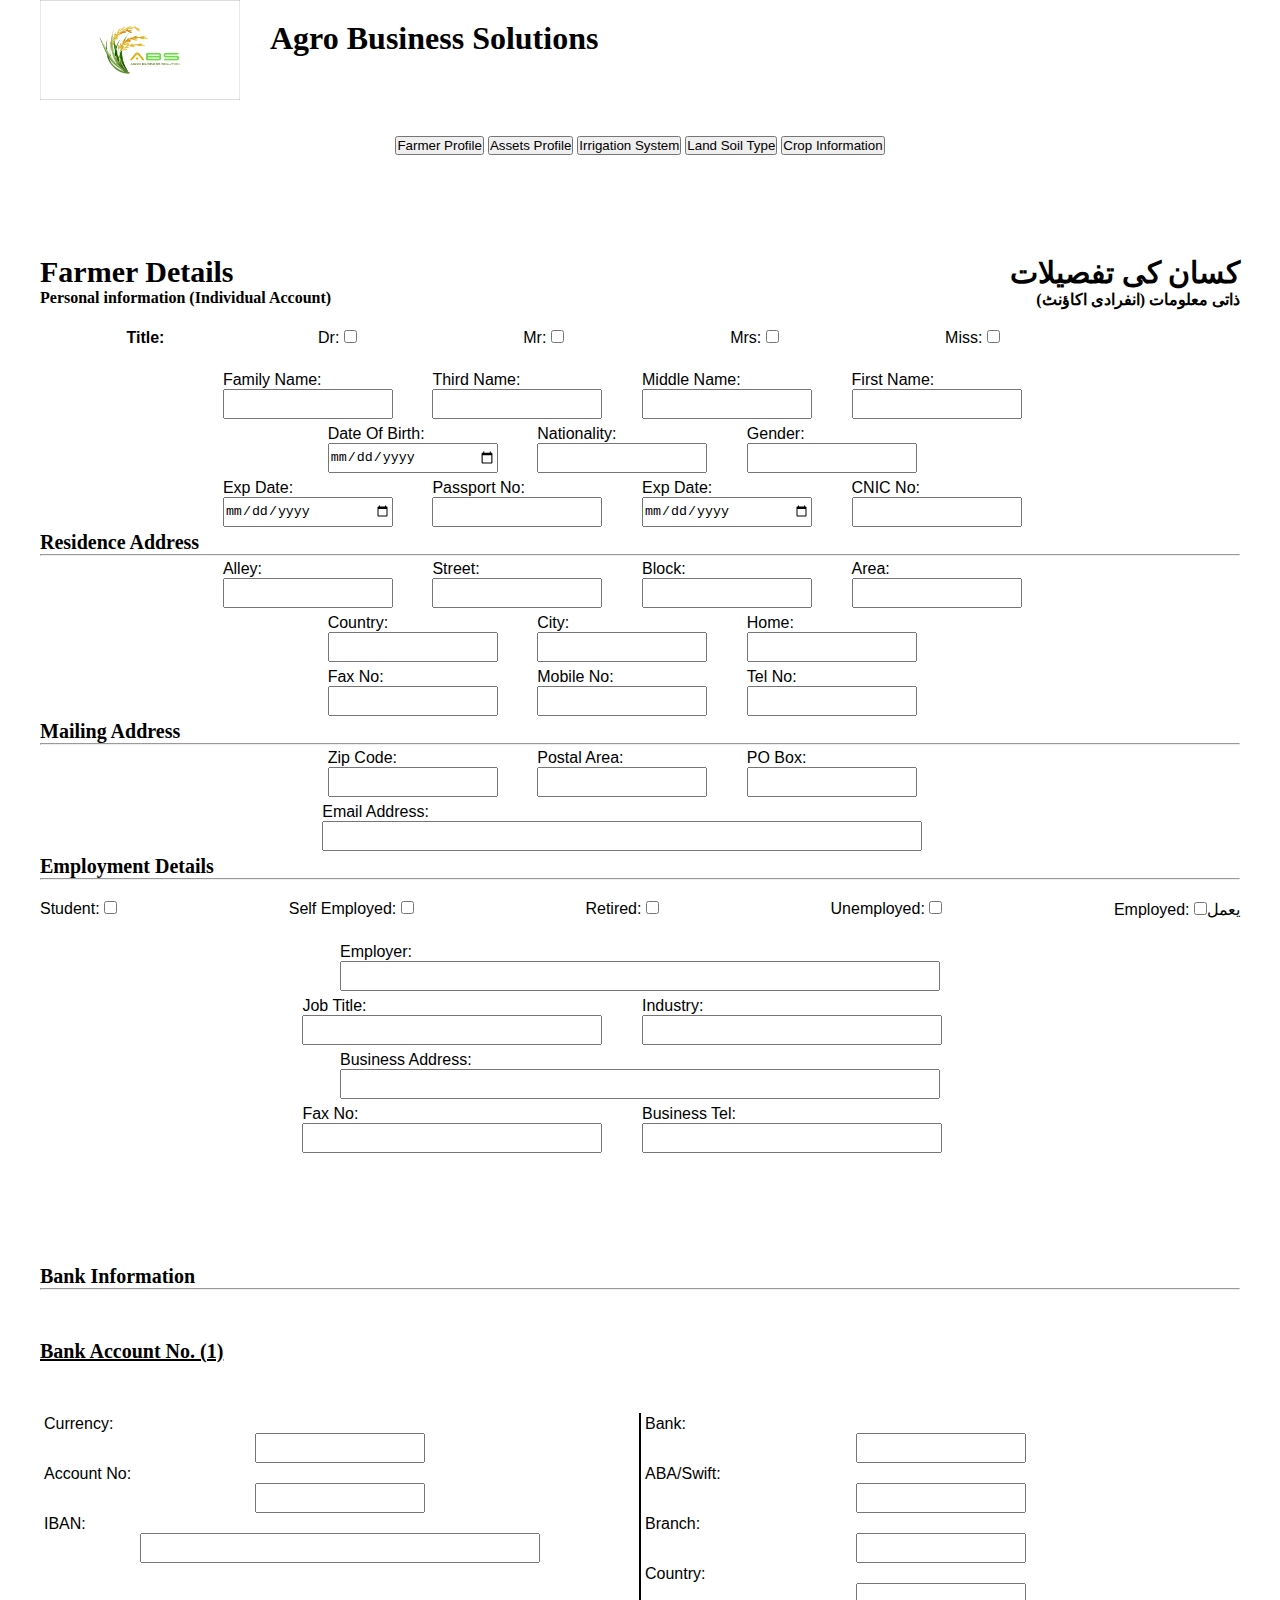
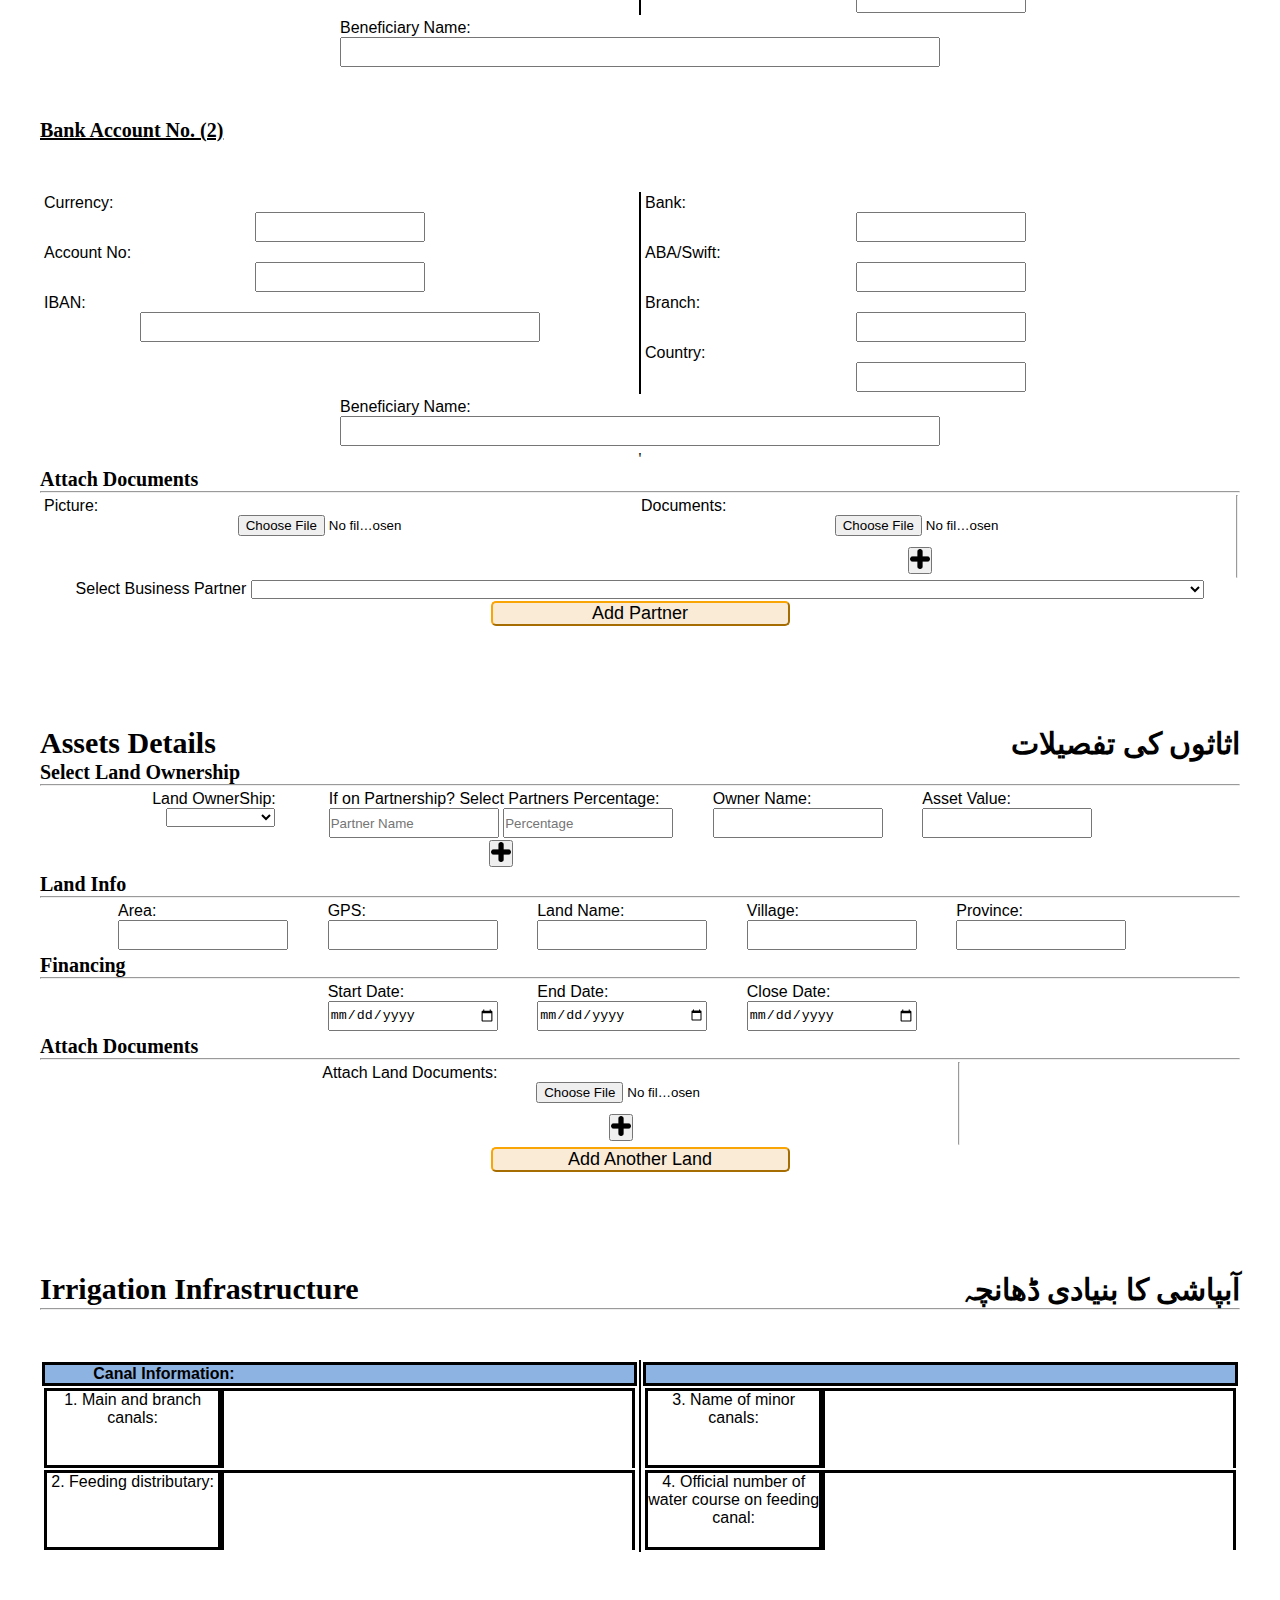
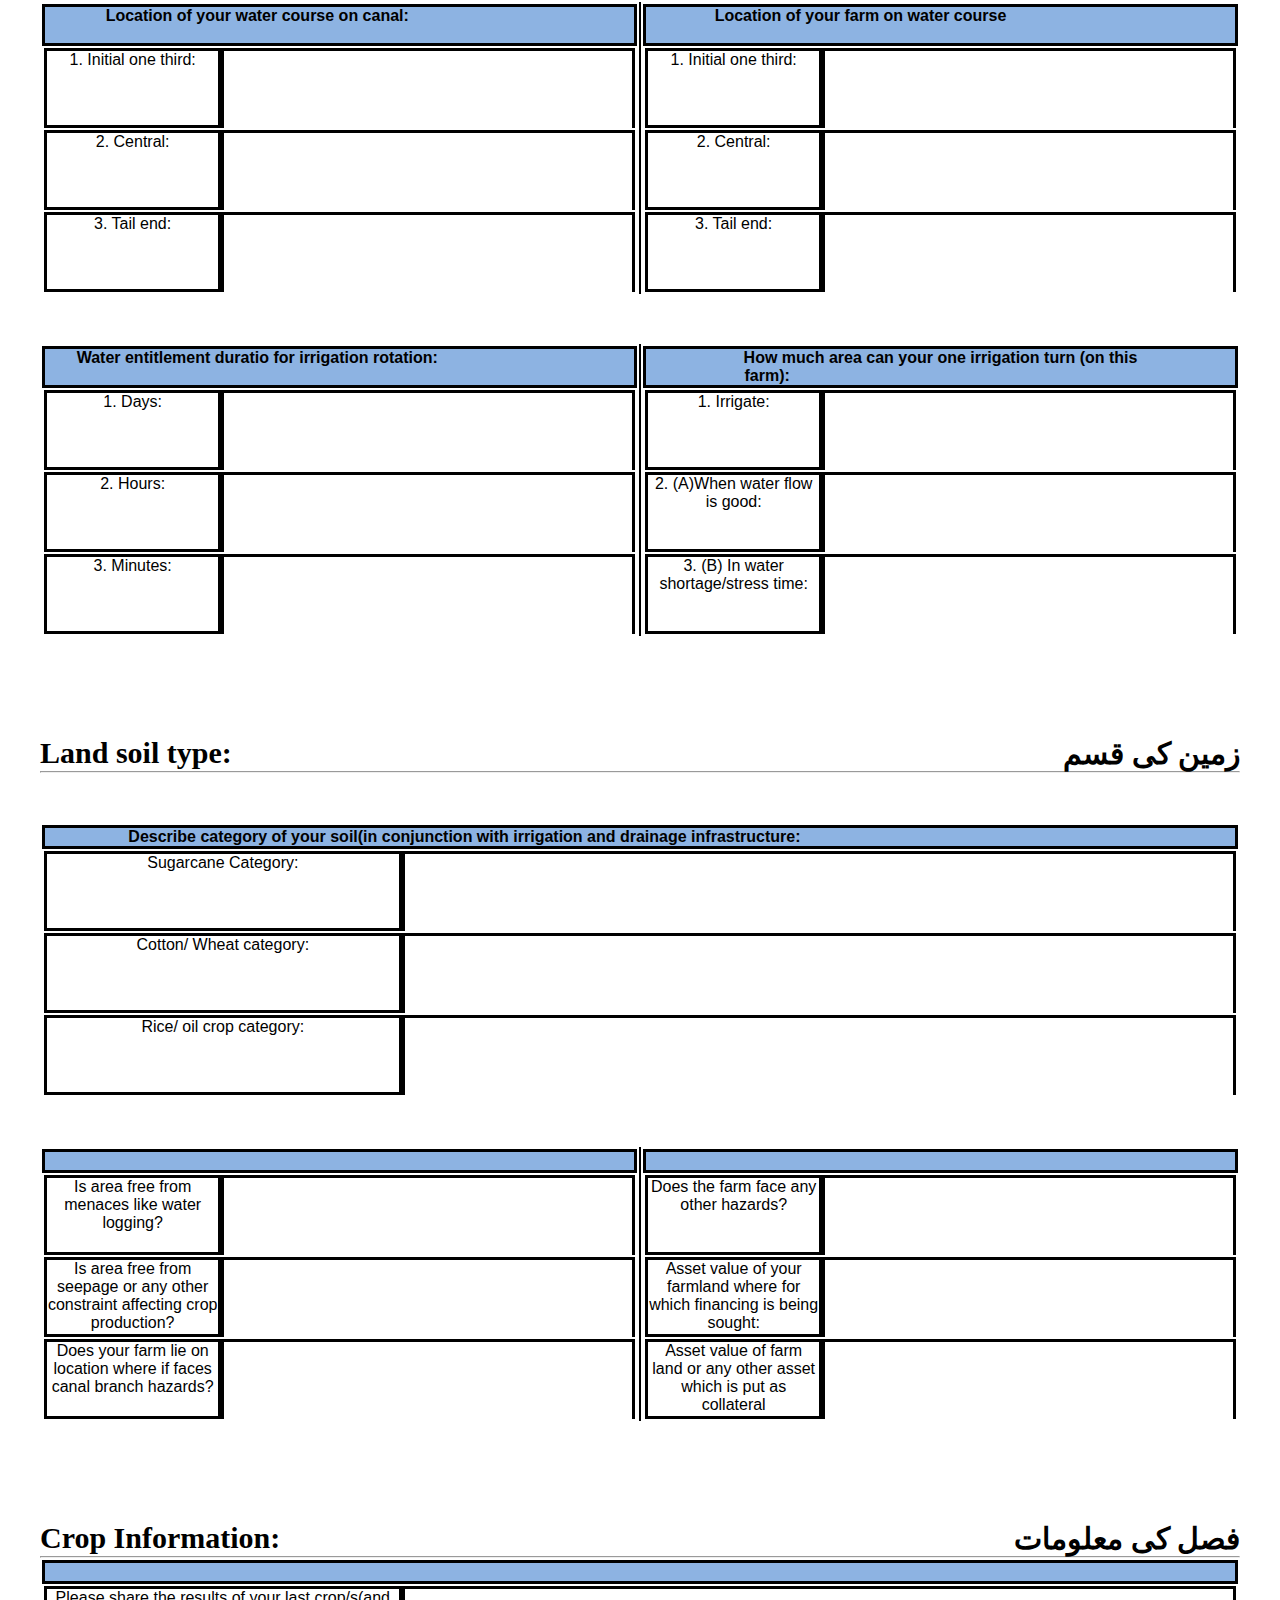
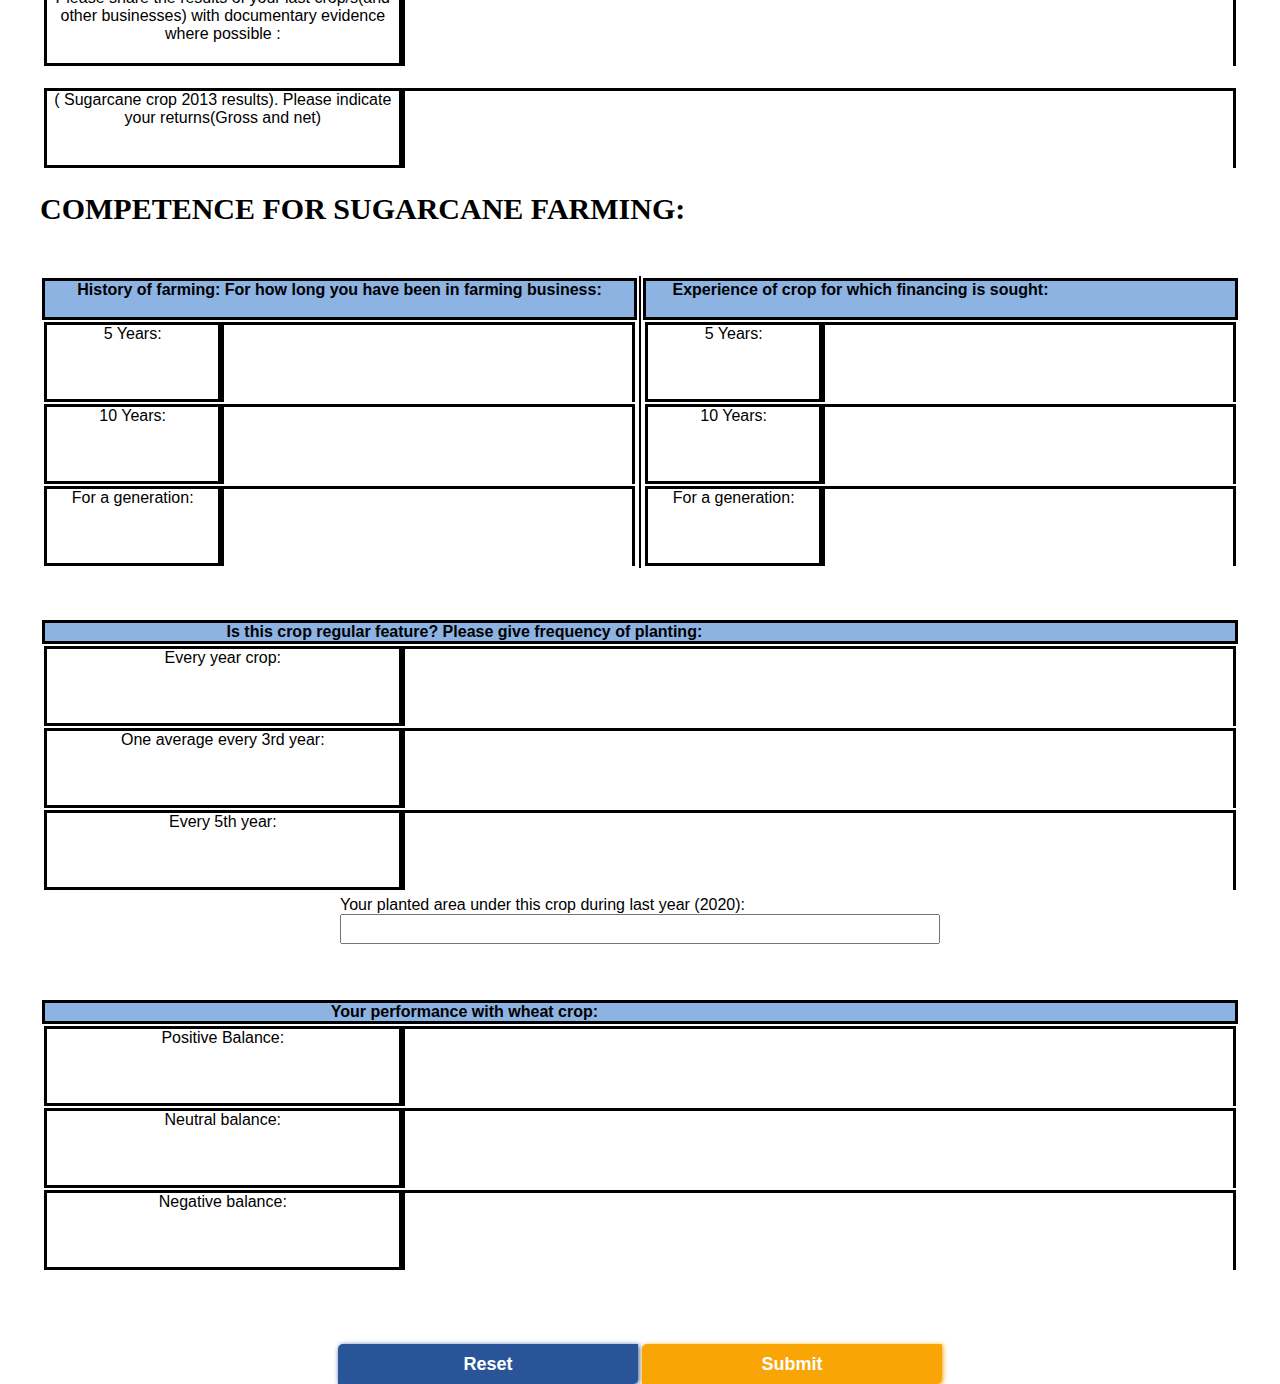
==== commit 3187a1ce: "Add files via upload" ====
--- a/AGRO FARMER PROFILE HTML/index.html
+++ b/AGRO FARMER PROFILE HTML/index.html
@@ -21,9 +21,10 @@
     <script src="https://ajax.googleapis.com/ajax/libs/jquery/2.1.1/jquery.min.js"></script>    
 </head>
   <body>
-    <div class="logo">
-        <img src="./img/logo3.png">
-    </div> 
+    <div class="agro-logo">  
+        <img src="./img/logo3.png" class="agro-img">
+        <h1 style="margin-top: 20px; margin-left: 30px;">Agro Business Solutions</h1>
+    </div>
    <div class="container">   
         <nav style="margin-top: 3%;">
             <div class="nav nav-tabs" id="nav-tab" role="tablist">
--- a/AGRO FARMER PROFILE HTML/css/style.css
+++ b/AGRO FARMER PROFILE HTML/css/style.css
@@ -7,6 +7,15 @@
 body {
 	width: 1200px;
 	margin: 0 auto;
+}
+
+.agro-logo{
+    display: flex;
+}
+
+.agro-img{
+    width: 200px;
+    height: 100px;
 }
 
 .article {
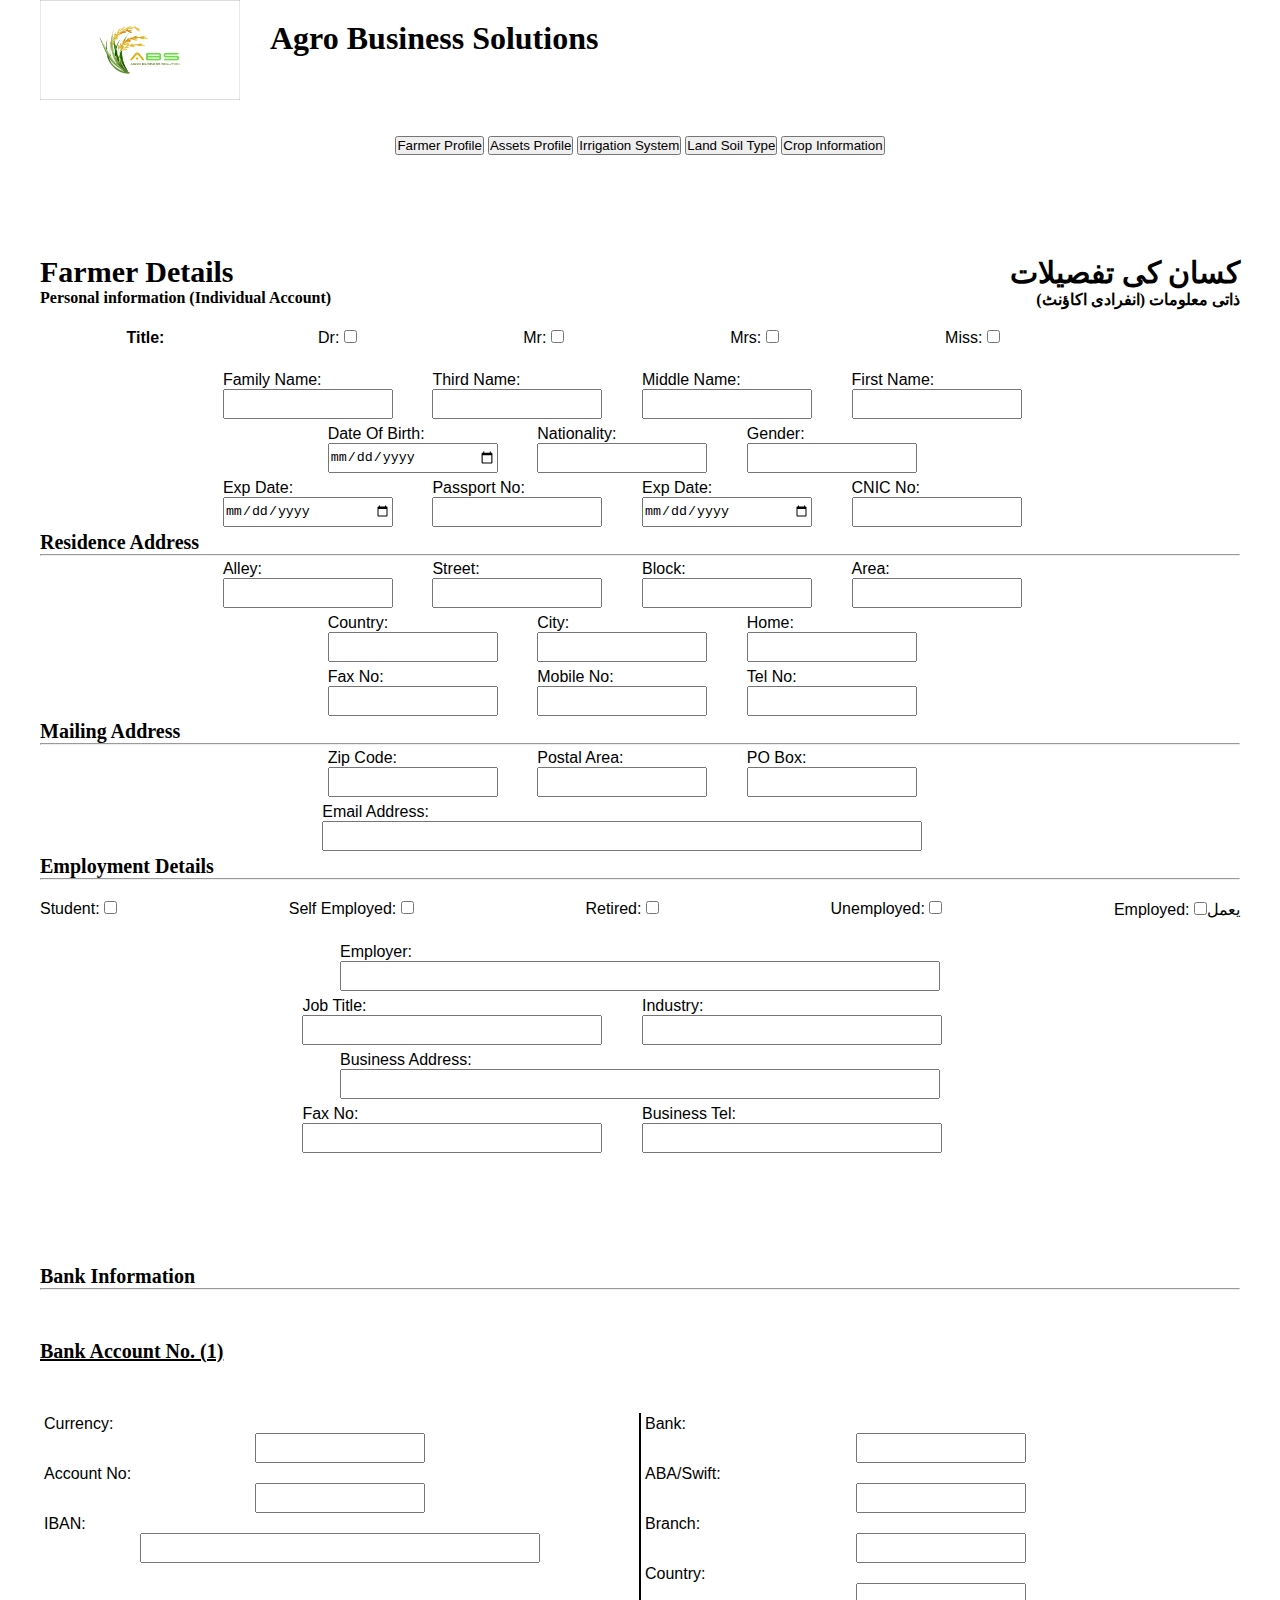
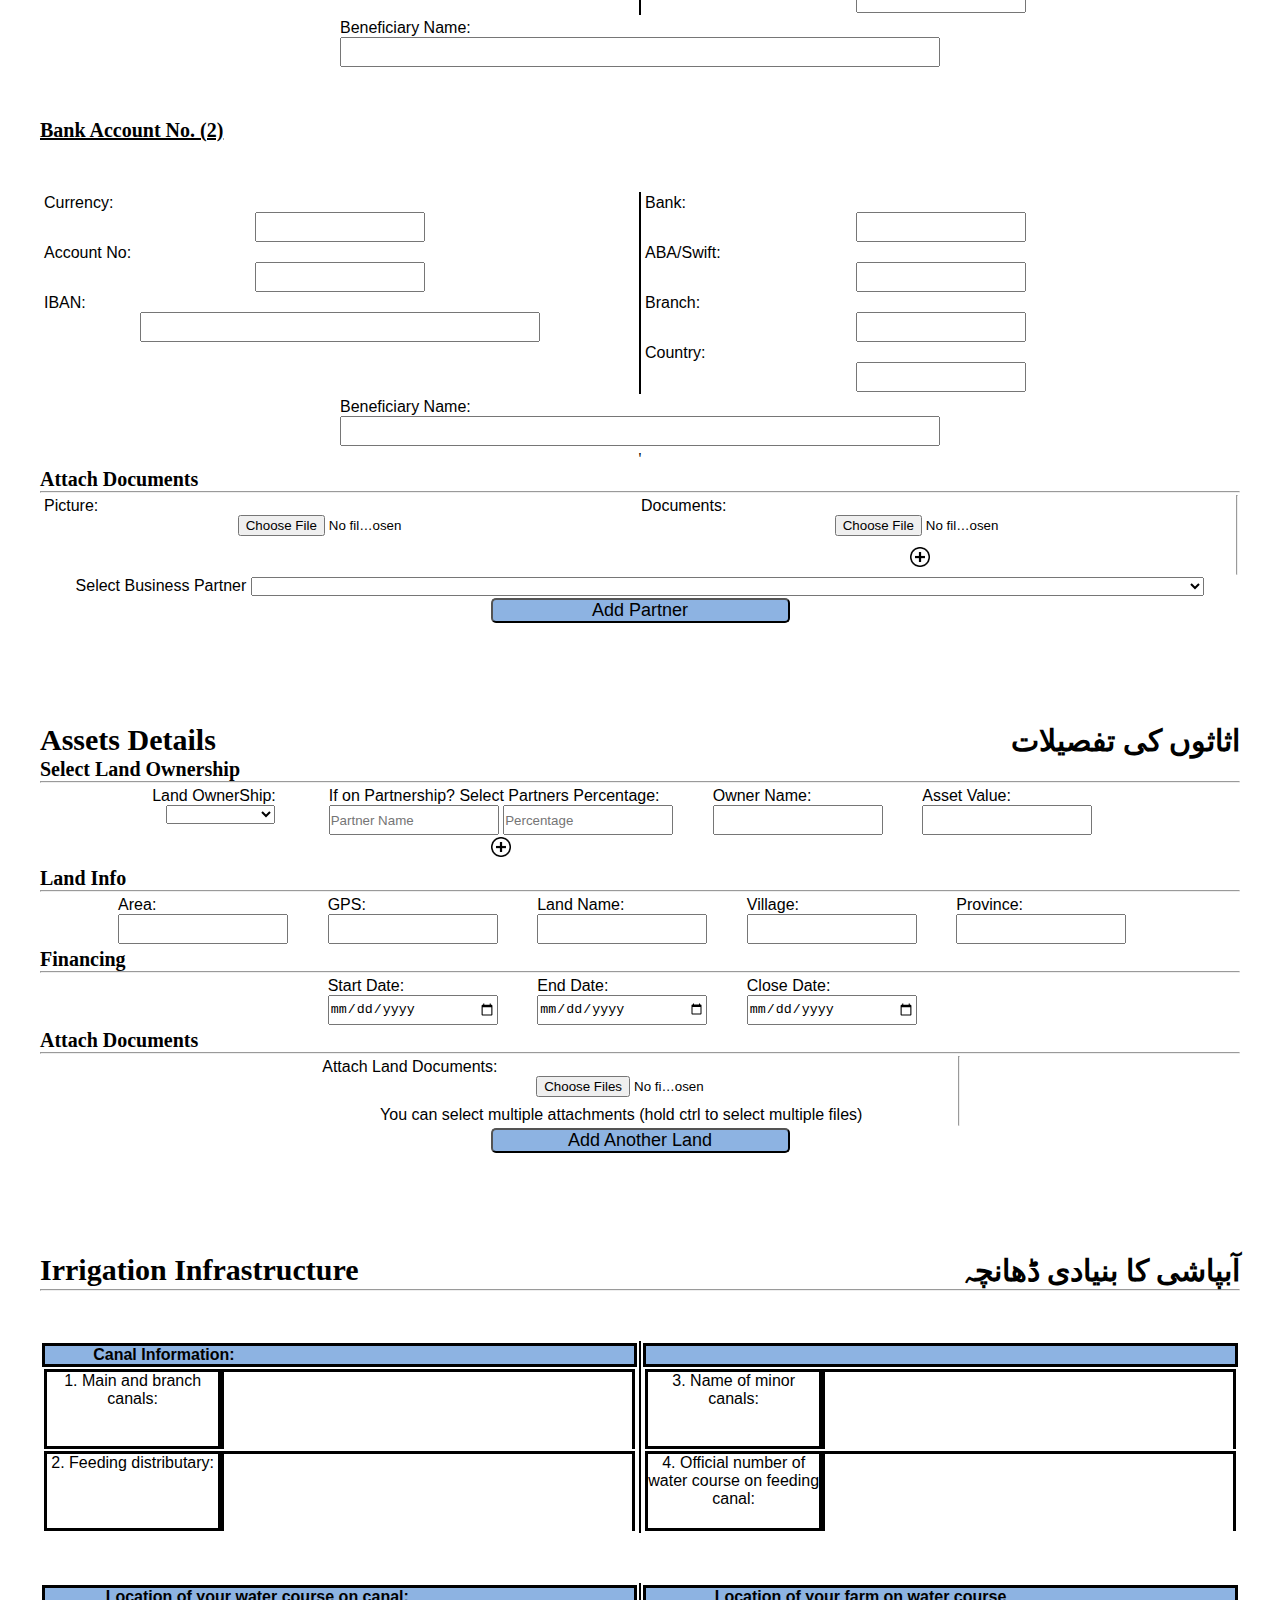
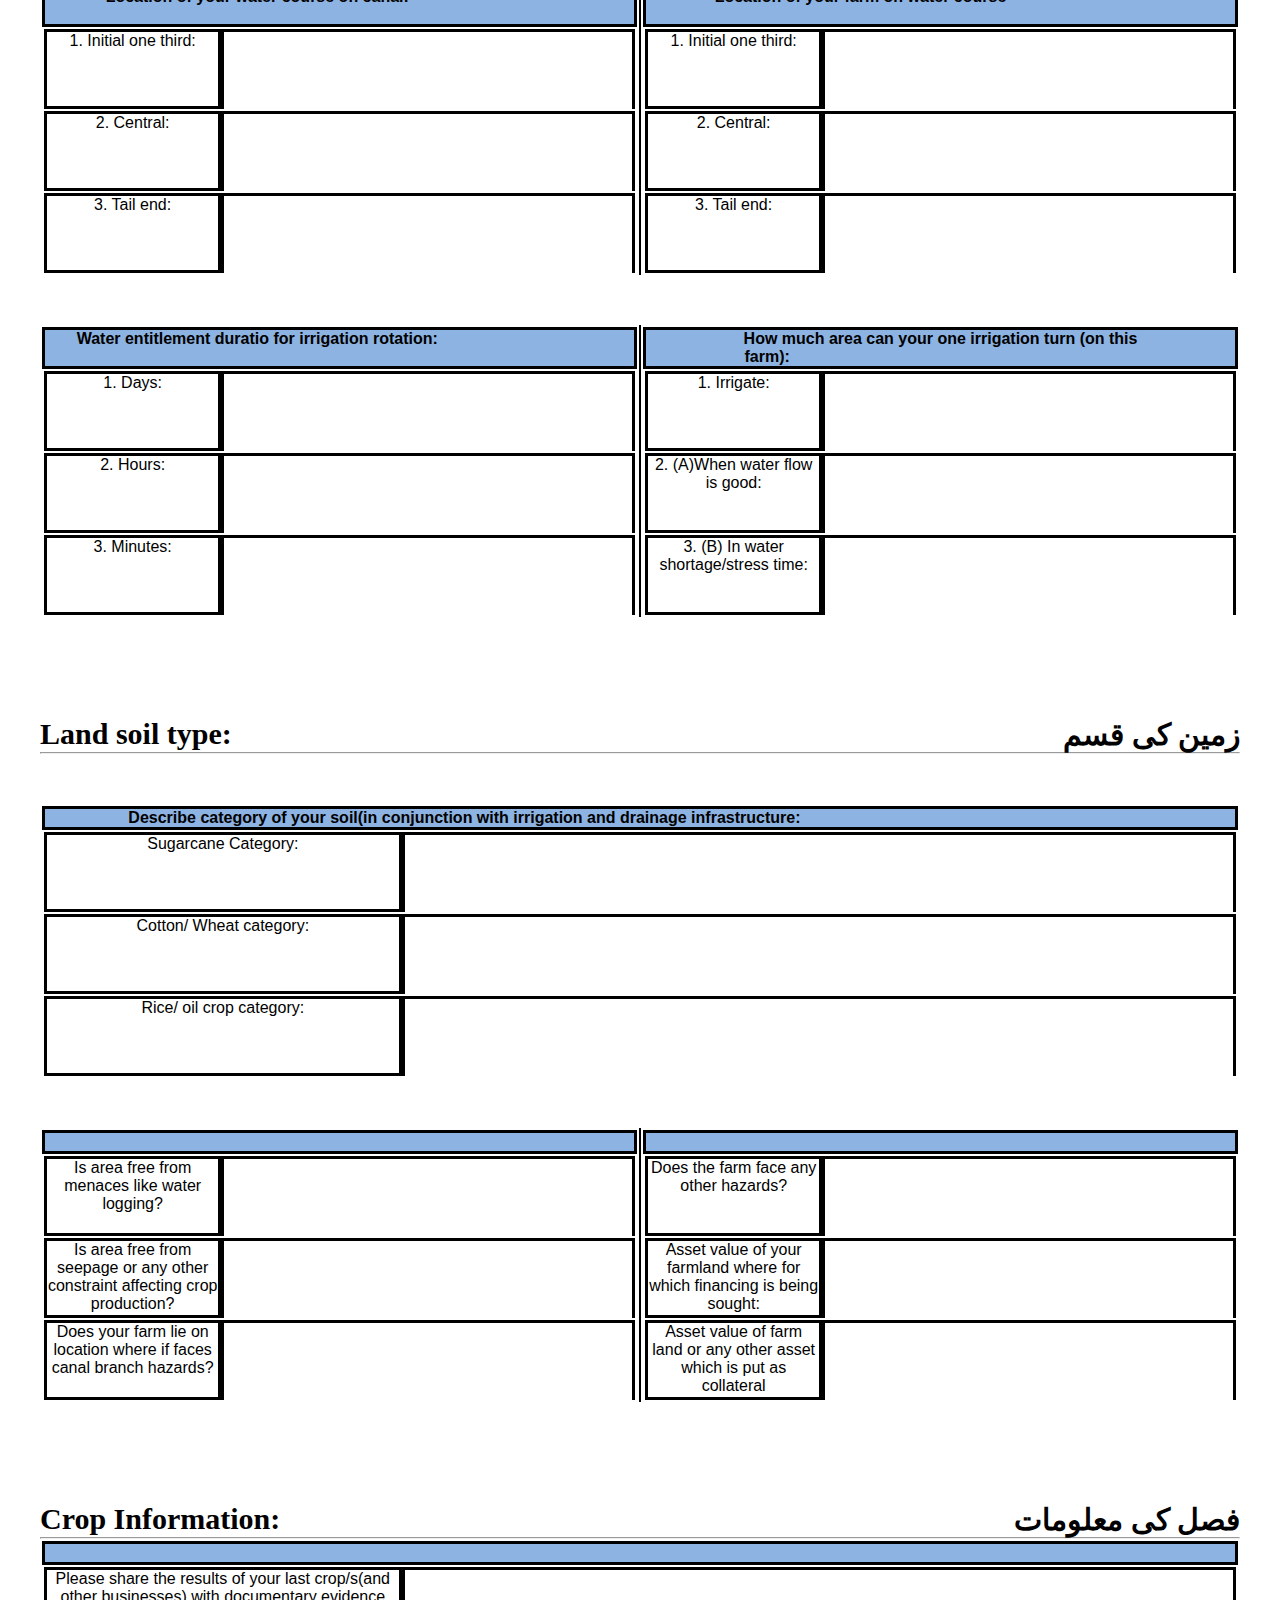
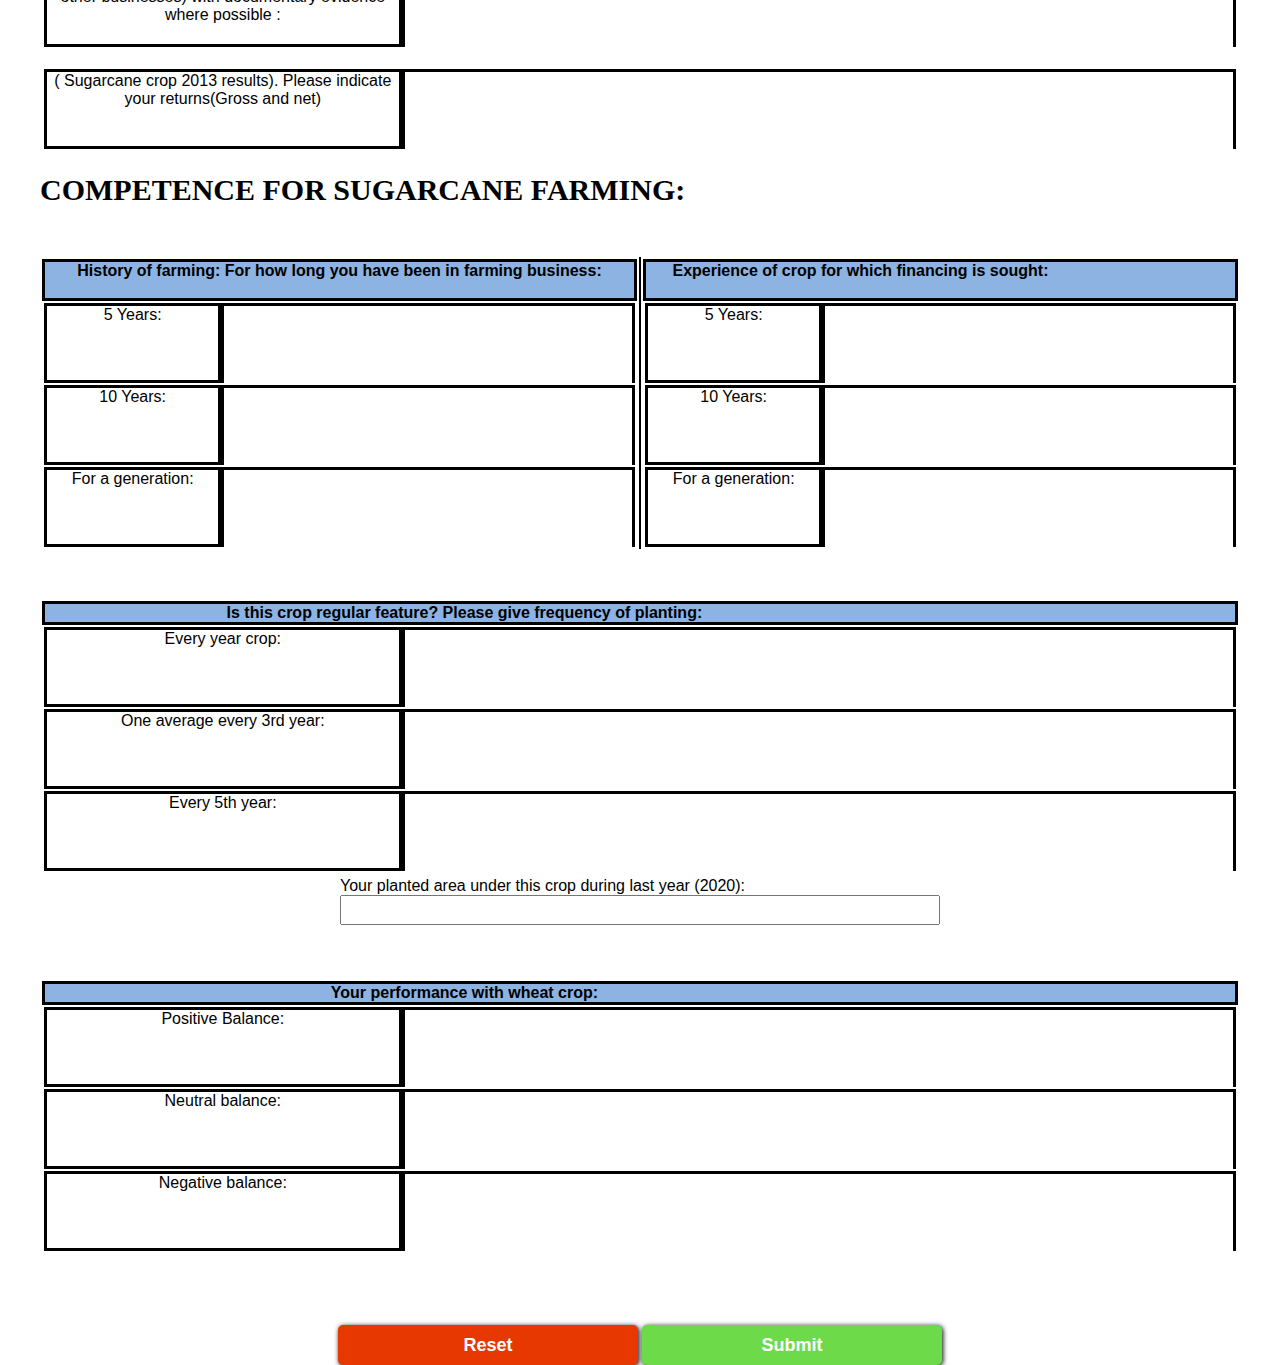
==== commit 68fb24fc: "Add files via upload" ====
--- a/AGRO FARMER PROFILE HTML/index.html
+++ b/AGRO FARMER PROFILE HTML/index.html
@@ -478,7 +478,7 @@
                             <input type="File" name="" id="" class="">
                         </div>  
                         <div class="mg-self wd-1">
-                            <button class="repeat4"><img src="./img/add-icon.png" alt="add more documents" style="width: 20px; height: 20px;"></button>
+                            <img class="repeat4" src="./img/kisspng-computer-icons-button-clip-art-add-button-5b3eacbf35ddc0.2879355115308341112207.png" alt="add more documents" style="width: 20px; height: 20px;">
                         </div>
                     </div>&nbsp;&nbsp;&nbsp;&nbsp;&nbsp;&nbsp;&nbsp;&nbsp;
                     <hr>    
@@ -556,7 +556,7 @@
                                         <input type="number" min="1" max="100" name="" id="" placeholder="Percentage">    
                                     </div>
                                     <div class="mg-self wd-1">
-                                        <button class="repeat2"><img src="./img/add-icon.png" alt="add more documents" style="width: 20px; height: 20px;"></button>
+                                        <img class="repeat2" src="./img/kisspng-computer-icons-button-clip-art-add-button-5b3eacbf35ddc0.2879355115308341112207.png" alt="add more documents" style="width: 20px; height: 20px;">
                                     </div>
                                 </div>&nbsp;&nbsp;&nbsp;&nbsp;&nbsp;&nbsp;&nbsp;&nbsp;
                                 <div class="mg-self wd-1">    
@@ -650,10 +650,8 @@
                         <div class="mg-self wd-1 file"> 
                             <div class="frm1 ">     
                                 <label class="block" for="">Attach Land Documents: &nbsp;&nbsp;  </label>
-                                <input type="File" name="" id="" class="">
-                            </div>  
-                            <div class="mg-self wd-1">
-                                <button class="repeat1"><img src="./img/add-icon.png" alt="add more documents" style="width: 20px; height: 20px;"></button>
+                                <input type="File" multiple name="" id="" class="">
+                                <p>You can select multiple attachments (hold ctrl to select multiple files)</p>
                             </div>
                         </div>&nbsp;&nbsp;&nbsp;&nbsp;&nbsp;&nbsp;&nbsp;&nbsp;
                         <hr>    
--- a/AGRO FARMER PROFILE HTML/css/style.css
+++ b/AGRO FARMER PROFILE HTML/css/style.css
@@ -70,26 +70,28 @@
     width: 300px;
     height: 40px;
     font-family: 'Gill Sans', 'Gill Sans MT', Calibri, 'Trebuchet MS', sans-serif;
-    background-color: #FAA506;
+    border-color: #000;
+    background-color: #6DDB49;
     color: #fff;
     font-weight: bold;
     font-size: large;
     border: none;
-    border-radius: 5px 0px 5px 0px;
-    box-shadow: 1px 1px 5px #FAA506;
+    border-radius: 5px 5px 5px 5px;
+    box-shadow: 1px 1px 5px #000;
 }
 
 .btn1{
     width: 300px;
     height: 40px;
     font-family: 'Gill Sans', 'Gill Sans MT', Calibri, 'Trebuchet MS', sans-serif;
-    background-color: #295497;
+    background-color: #E73802;
+    border-color: #000;
     color: #fff;
     font-size: large;
     font-weight: bold;
     border: none;
-    border-radius: 5px 0px 5px 0px;
-    box-shadow: 1px 1px 5px #295497;
+    border-radius: 5px 5px 5px 5px;
+    box-shadow: 1px 1px 5px #000;
 }
 
 .btn2:hover{
@@ -380,8 +382,8 @@
 .partner{
     width: 25%;
     border-radius: 5px;
-    border-color: #FAA506;
-    background-color:antiquewhite;
+    border-color: #000;
+    background-color:#8DB3E2;
     font-size: large;
 }
 
